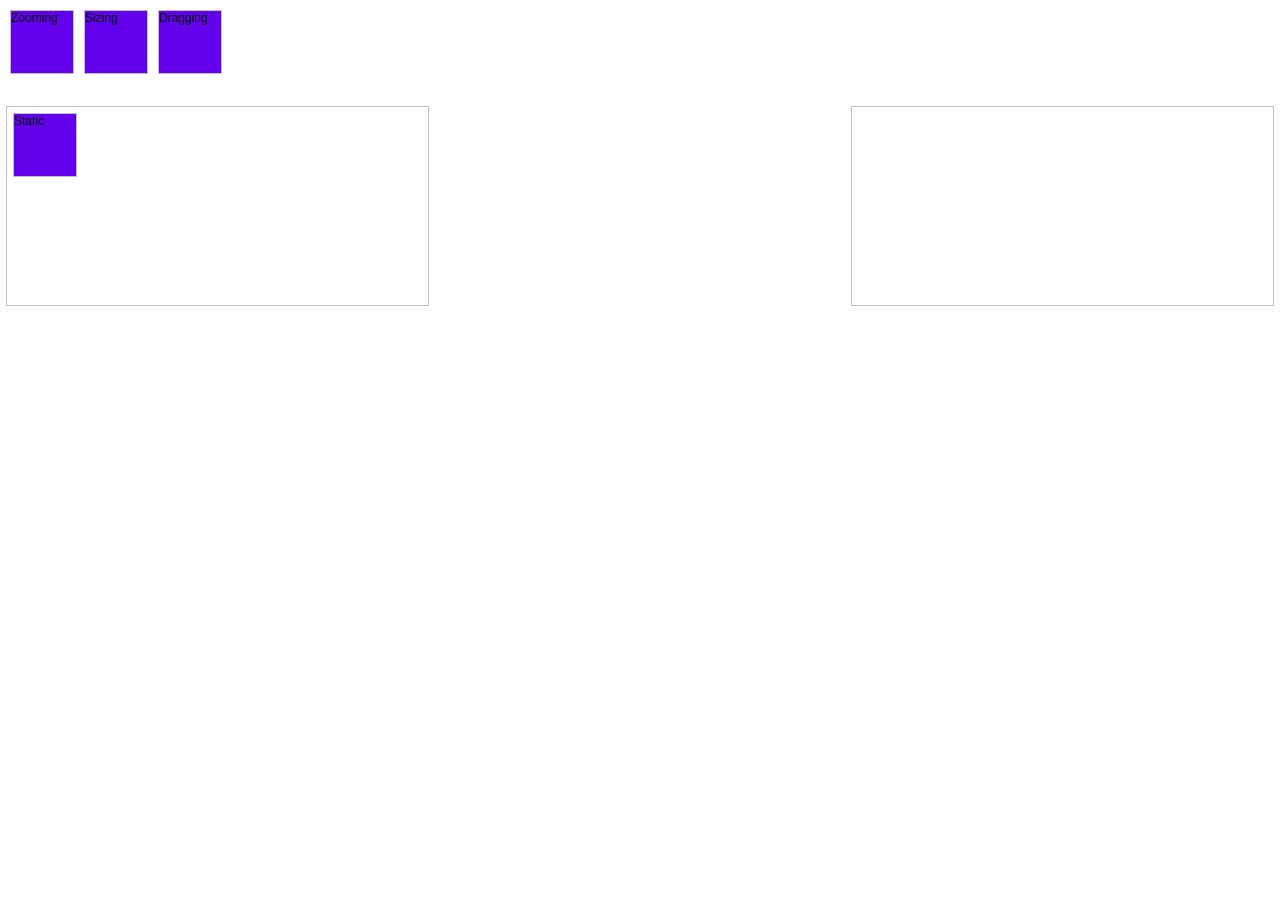
==== fingers/index.html @ b5fafe61 "fingers deploy" ====
<!doctype html>
<html>
    <head>
        <title>fingers</title>
        <link rel="stylesheet" type="text/css" href="themes/wo-foundation.css" />
        <style>
            *{
                font:12px arial;
            }
            .noselect {
                -webkit-touch-callout: none; /* iOS Safari */
                -webkit-user-select: none;   /* Chrome/Safari/Opera */
                -khtml-user-select: none;    /* Konqueror */
                -moz-user-select: none;      /* Firefox */
                -ms-user-select: none;       /* Internet Explorer/Edge */
                user-select: none;           /* Non-prefixed version, currently not supported by any browser */
            }
            .abs{
                position:absolute;
            }
            .tile{
                display:block;
                width:64px;
                height:64px;
                border:solid 1px silver;
                background:#6401EC;
            }
            .pos-1-1{
                left:10px;
                top:10px;
            }
            .pos-1-2{
                left:84px;
                top:10px;
            }            
            .pos-1-3{
                left:158px;
                top:10px;
            }
            .region{
                border:solid 1px silver;
                min-height:200px;
            }
            .proxy{
                position:fixed;
                min-width:10px;
                min-height:10px;
                border:solid 1px blue;
                background:lightblue;
            }
        </style>
        <script src="scripts/wo-foundation.js"></script>
        <script src="scripts/fingers.js"></script>
        <script src="scripts/jquery.js"></script>
        <script>
            $(function(){
                finger('#dzooming').zoomable().draggable();
                finger('#dsizing').zsizable().draggable();
                finger('#ddragging').draggable();
                finger('#dropzone').droppable(function(target){
                    this.appendChild(target);
                });
                finger('#stdrag').draggable().on("dragstart", function(act, el){
                    el.$proxy.reset();
                    el.$proxy.style.display = '';
                    finger(el.$proxy).activate();
                    el.$proxy.$zoomer$['Drag'].trigger('dragstart', act, el.$proxy);
                });
            });
        </script>
    </head>
    <body class="wo">
        <div id="dzooming" class="tile abs noselect pos-1-1">Zooming</div>
        <div id="dsizing" class="tile abs noselect pos-1-2">Sizing</div>
        <div id="ddragging" class="tile abs noselect pos-1-3">Dragging</div>
        <div class="row" style="margin-top:100px;">
            <div class="region col-phone-p-4">
                <div id="stdrag" class="tile noselect">Static</div>
            </div>
            <div id='dropzone' class="region col-phone-p-4 skip-phone-p-4">

            </div>
        </div>
    </body>
</html>
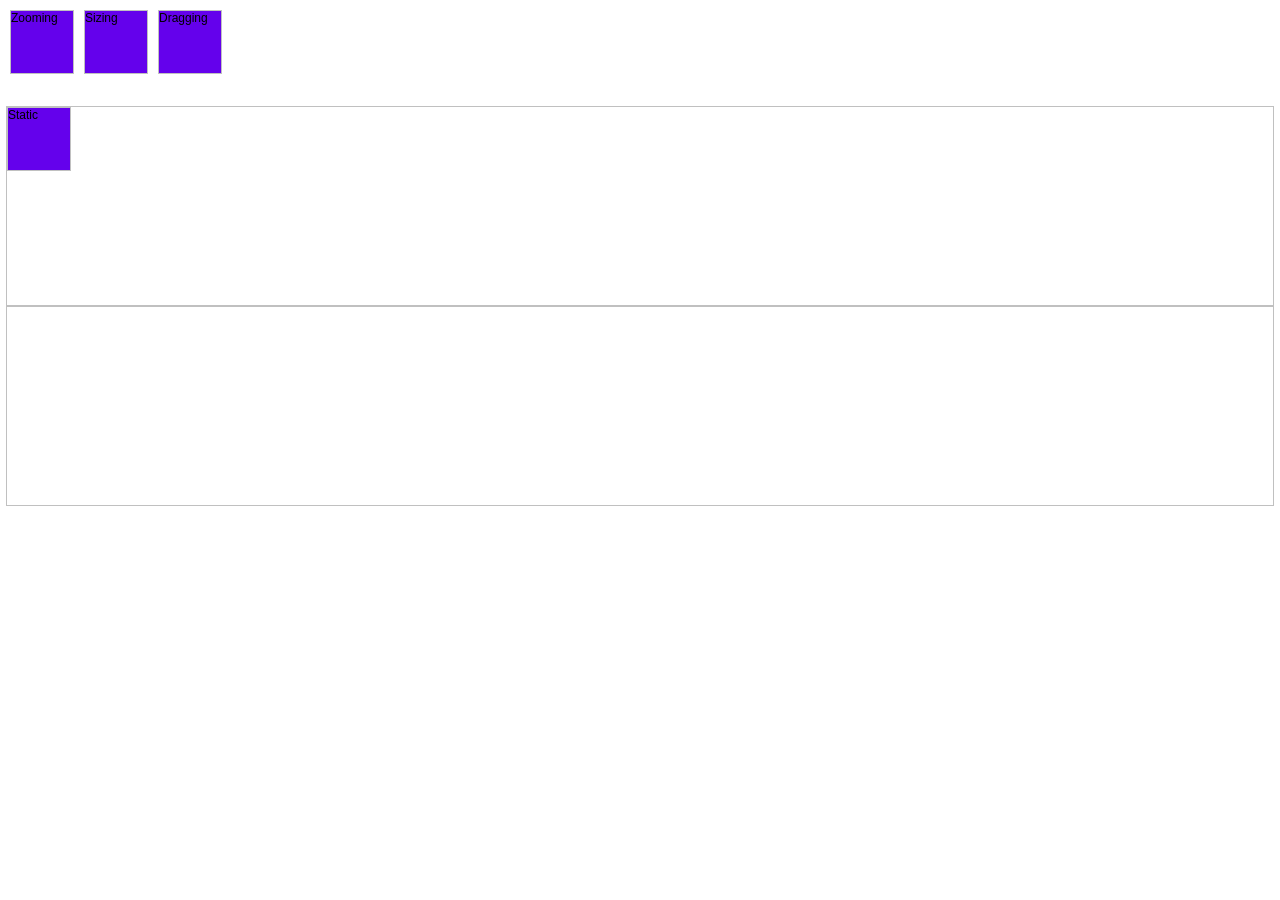
==== commit e066ecfe: "Redeploy fingers" ====
--- a/fingers/index.html
+++ b/fingers/index.html
@@ -1,7 +1,9 @@
 <!doctype html>
 <html>
     <head>
+        <meta name="viewport" content="width=device-width, initial-scale=1, maximum-scale=1, user-scalable=0" />
         <title>fingers</title>
+
         <link rel="stylesheet" type="text/css" href="themes/wo-foundation.css" />
         <style>
             *{
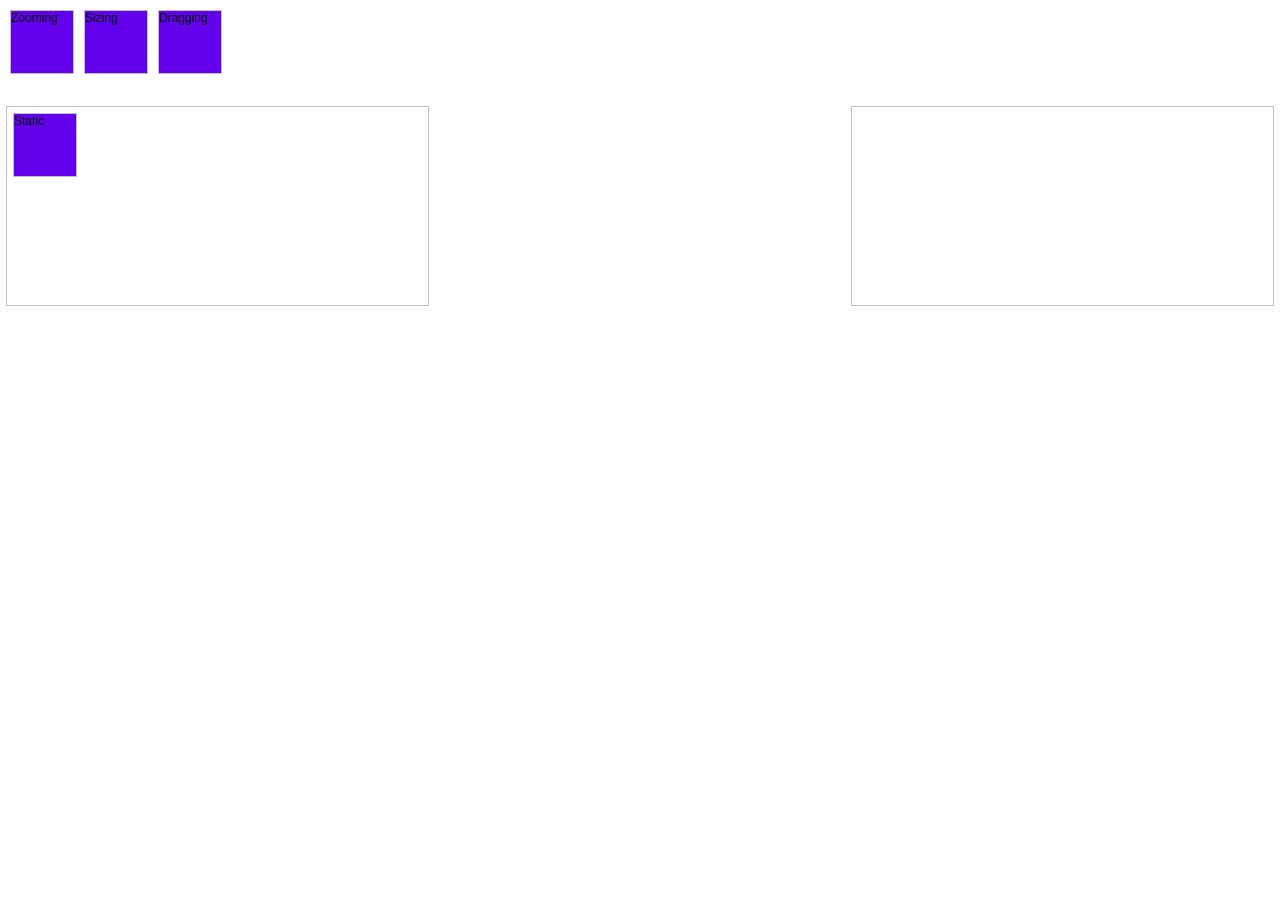
==== commit 938bbb87: "Layout update" ====
--- a/fingers/index.html
+++ b/fingers/index.html
@@ -59,7 +59,7 @@
                 finger('#dzooming').zoomable().draggable();
                 finger('#dsizing').zsizable().draggable();
                 finger('#ddragging').draggable();
-                finger('#dropzone').droppable(function(target){
+                finger('#dropzone, #dragzone').droppable(function(target){
                     this.appendChild(target);
                 });
                 finger('#stdrag').draggable().on("dragstart", function(act, el){
@@ -76,7 +76,7 @@
         <div id="dsizing" class="tile abs noselect pos-1-2">Sizing</div>
         <div id="ddragging" class="tile abs noselect pos-1-3">Dragging</div>
         <div class="row" style="margin-top:100px;">
-            <div class="region col-phone-p-4">
+            <div id='dragzone' class="region col-phone-p-4">
                 <div id="stdrag" class="tile noselect">Static</div>
             </div>
             <div id='dropzone' class="region col-phone-p-4 skip-phone-p-4">
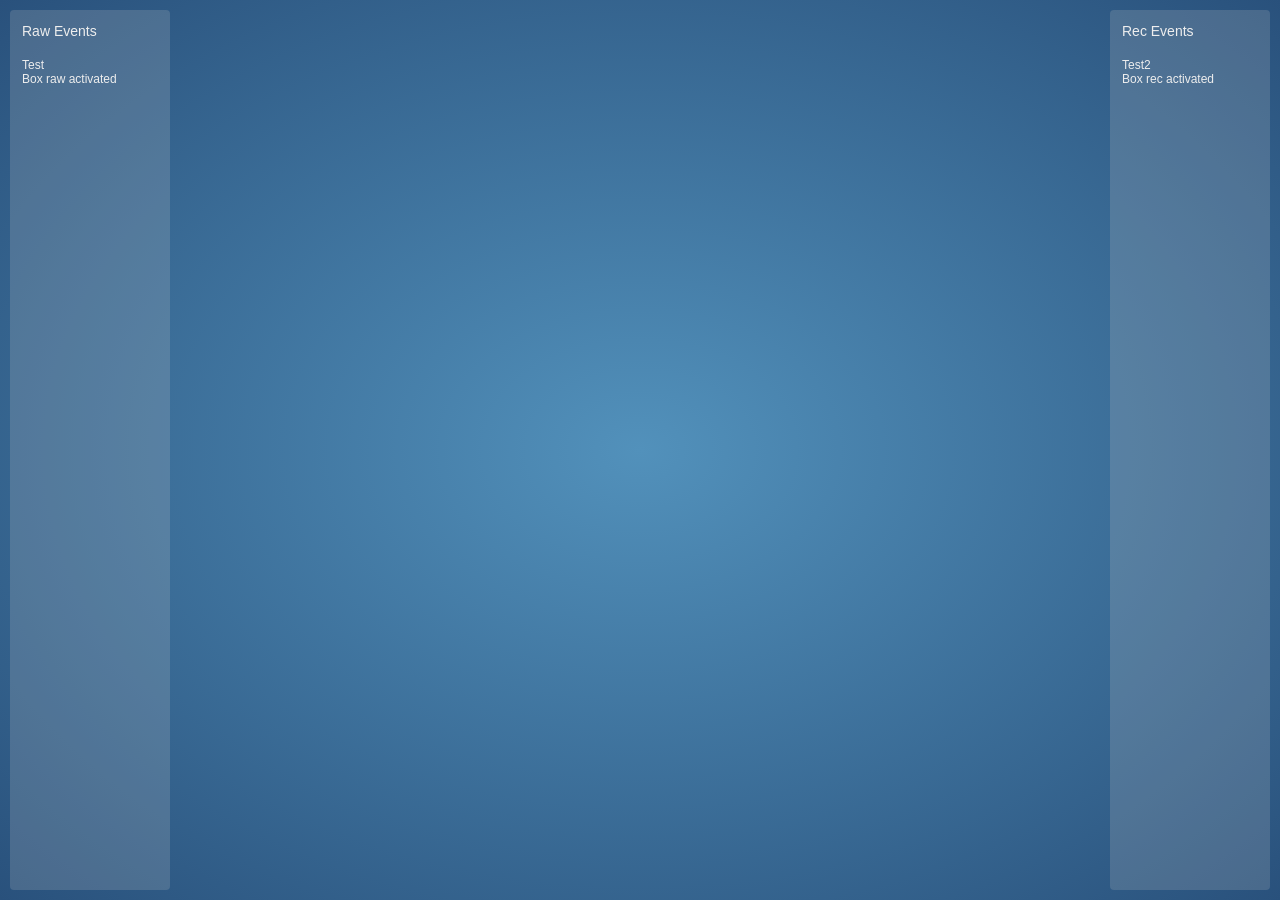
==== commit e78d9a51: "finger in progress" ====
--- a/fingers/index.html
+++ b/fingers/index.html
@@ -4,84 +4,58 @@
         <meta name="viewport" content="width=device-width, initial-scale=1, maximum-scale=1, user-scalable=0" />
         <title>fingers</title>
 
-        <link rel="stylesheet" type="text/css" href="themes/wo-foundation.css" />
+        <link rel="stylesheet" type="text/css" href="vendors.css" />
+        <script src="fingers.js"></script>
         <style>
-            *{
-                font:12px arial;
+            #raw,#rec{
+                position: fixed;
+                top:4px;
+                bottom:4px;
+                width:160px;
+                overflow: hidden;
             }
-            .noselect {
-                -webkit-touch-callout: none; /* iOS Safari */
-                -webkit-user-select: none;   /* Chrome/Safari/Opera */
-                -khtml-user-select: none;    /* Konqueror */
-                -moz-user-select: none;      /* Firefox */
-                -ms-user-select: none;       /* Internet Explorer/Edge */
-                user-select: none;           /* Non-prefixed version, currently not supported by any browser */
+            #raw .wo-boundary, #rec .wo-boundary{
+                position:absolute;
+                top:0;
+                bottom:0;
+                right:0;
+                left:0;
             }
-            .abs{
-                position:absolute;
+            #raw{
+                left:4px;
             }
-            .tile{
-                display:block;
-                width:64px;
-                height:64px;
-                border:solid 1px silver;
-                background:#6401EC;
-            }
-            .pos-1-1{
-                left:10px;
-                top:10px;
-            }
-            .pos-1-2{
-                left:84px;
-                top:10px;
-            }            
-            .pos-1-3{
-                left:158px;
-                top:10px;
-            }
-            .region{
-                border:solid 1px silver;
-                min-height:200px;
-            }
-            .proxy{
-                position:fixed;
-                min-width:10px;
-                min-height:10px;
-                border:solid 1px blue;
-                background:lightblue;
+            #rec{
+                right:4px;
             }
         </style>
-        <script src="scripts/wo-foundation.js"></script>
-        <script src="scripts/fingers.js"></script>
-        <script src="scripts/jquery.js"></script>
-        <script>
-            $(function(){
-                finger('#dzooming').zoomable().draggable();
-                finger('#dsizing').zsizable().draggable();
-                finger('#ddragging').draggable();
-                finger('#dropzone, #dragzone').droppable(function(target){
-                    this.appendChild(target);
-                });
-                finger('#stdrag').draggable().on("dragstart", function(act, el){
-                    el.$proxy.reset();
-                    el.$proxy.style.display = '';
-                    finger(el.$proxy).activate();
-                    el.$proxy.$zoomer$['Drag'].trigger('dragstart', act, el.$proxy);
-                });
-            });
-        </script>
     </head>
-    <body class="wo">
-        <div id="dzooming" class="tile abs noselect pos-1-1">Zooming</div>
-        <div id="dsizing" class="tile abs noselect pos-1-2">Sizing</div>
-        <div id="ddragging" class="tile abs noselect pos-1-3">Dragging</div>
-        <div class="row" style="margin-top:100px;">
-            <div id='dragzone' class="region col-phone-p-4">
-                <div id="stdrag" class="tile noselect">Static</div>
+    <body class="w nb">
+        <div id="app">
+            <div id="raw" alias="raw" class="w-widget w-boundary noselect">
+                <div class="w-title">Raw Events</div>
+                <div alias="b"></div>
             </div>
-            <div id='dropzone' class="region col-phone-p-4 skip-phone-p-4">
-
+            <div id="rec" alias="rec" class="w-widget w-boundary noselect">
+                <div class="w-title">Rec Events</div>
+                <div  alias="b"></div>
             </div>
         </div>
+        <!--<w.card id="raw" #raw>
+            <h3 _="title">Raw Events</h3>
+            <div #b _="body"></div>
+        </w.card>
+        <w.card id="rec" #rec>
+            <h3 _="title">Rec Events</h3>
+            <div #b _="body"></div>
+        </w.card>-->
+        <script>
+            touch.contextmenu();
+            var app = document.getElementById('app');
+            w.prepare(app, {});
+            l('raw', app.$raw.$b);
+            l('rec', app.$rec.$b);
+            l('Test', 'raw');
+            l('Test2', 'rec');
+        </script>
     </body>
 </html>
--- a/fingers/vendors.css
+++ b/fingers/vendors.css
@@ -0,0 +1,2552 @@
+@font-face {
+	font-family: "font-wolf";
+	src: url('../font/font-wolf.eot');
+	src: url('../font/font-wolf.eot?#iefix') format('eot'),
+		url('../font/font-wolf.woff2') format('woff2'),
+		url('../font/font-wolf.woff') format('woff'),
+		url('../font/font-wolf.ttf') format('truetype'),
+		url('../font/font-wolf.svg#font-wolf') format('svg');
+}
+
+.icon:before {
+	font-family: "font-wolf";
+		-webkit-font-smoothing: antialiased;
+		-moz-osx-font-smoothing: grayscale;
+	font-style: normal;
+	font-variant: normal;
+	font-weight: normal;
+	/* speak: none; only necessary if not using the private unicode range (firstGlyph option) */
+	text-decoration: none;
+	text-transform: none;
+}
+
+
+.icon-toggle-dropdown:before {
+	content: "\E001";
+}
+
+.icon-toggle-menu:before {
+	content: "\E002";
+}
+
+/* _reset.scss */
+*, *:before, *:after {
+  padding: 0;
+  margin: 0;
+  box-sizing: border-box;
+  border: none;
+  background-color: transparent;
+  background: none;
+  outline-width: 0; }
+
+*:before {
+  vertical-align: top; }
+
+html, body {
+  width: 100%;
+  height: 100%; }
+
+body {
+  padding: 0; }
+
+div, input, span {
+  font: 12px arial; }
+
+h1, h2, h3, h4, h5, h6 {
+  font-family: arial;
+  margin: 0; }
+
+h3 {
+  font-size: 26px; }
+
+.clearer {
+  clear: both;
+  height: 0px; }
+
+.wo-layout .avg-1 {
+  width: 100%; }
+
+.wo-layout .avg-2 {
+  width: 50%; }
+
+.wo-layout .avg-3 {
+  width: 33.33333%; }
+
+.wo-layout .avg-4 {
+  width: 25%; }
+
+.wo-layout .avg-5 {
+  width: 20%; }
+
+.wo-layout .avg-6 {
+  width: 16.66667%; }
+
+.wo-layout .avg-7 {
+  width: 14.28571%; }
+
+.wo-layout .avg-8 {
+  width: 12.5%; }
+
+.wo-layout .avg-9 {
+  width: 11.11111%; }
+
+.wo-layout .avg-10 {
+  width: 10%; }
+
+.wo-layout .avg-11 {
+  width: 9.09091%; }
+
+.wo-layout .avg-12 {
+  width: 8.33333%; }
+
+@media (min-width: 0px) {
+  .w .col-phone-p-1 {
+    width: 8.33333%;
+    padding: 0;
+    float: left; }
+  .w .skip-phone-p-1 {
+    margin-left: 8.33333%; }
+  .w .lb-phone-p-1 .wo-label {
+    width: 8.33333%; }
+  .w .wg-phone-p-1 .wo-widget {
+    width: 8.33333%; } }
+
+@media (min-width: 0px) {
+  .w .col-phone-p-2 {
+    width: 16.66667%;
+    padding: 0;
+    float: left; }
+  .w .skip-phone-p-2 {
+    margin-left: 16.66667%; }
+  .w .lb-phone-p-2 .wo-label {
+    width: 16.66667%; }
+  .w .wg-phone-p-2 .wo-widget {
+    width: 16.66667%; } }
+
+@media (min-width: 0px) {
+  .w .col-phone-p-3 {
+    width: 25%;
+    padding: 0;
+    float: left; }
+  .w .skip-phone-p-3 {
+    margin-left: 25%; }
+  .w .lb-phone-p-3 .wo-label {
+    width: 25%; }
+  .w .wg-phone-p-3 .wo-widget {
+    width: 25%; } }
+
+@media (min-width: 0px) {
+  .w .col-phone-p-4 {
+    width: 33.33333%;
+    padding: 0;
+    float: left; }
+  .w .skip-phone-p-4 {
+    margin-left: 33.33333%; }
+  .w .lb-phone-p-4 .wo-label {
+    width: 33.33333%; }
+  .w .wg-phone-p-4 .wo-widget {
+    width: 33.33333%; } }
+
+@media (min-width: 0px) {
+  .w .col-phone-p-5 {
+    width: 41.66667%;
+    padding: 0;
+    float: left; }
+  .w .skip-phone-p-5 {
+    margin-left: 41.66667%; }
+  .w .lb-phone-p-5 .wo-label {
+    width: 41.66667%; }
+  .w .wg-phone-p-5 .wo-widget {
+    width: 41.66667%; } }
+
+@media (min-width: 0px) {
+  .w .col-phone-p-6 {
+    width: 50%;
+    padding: 0;
+    float: left; }
+  .w .skip-phone-p-6 {
+    margin-left: 50%; }
+  .w .lb-phone-p-6 .wo-label {
+    width: 50%; }
+  .w .wg-phone-p-6 .wo-widget {
+    width: 50%; } }
+
+@media (min-width: 0px) {
+  .w .col-phone-p-7 {
+    width: 58.33333%;
+    padding: 0;
+    float: left; }
+  .w .skip-phone-p-7 {
+    margin-left: 58.33333%; }
+  .w .lb-phone-p-7 .wo-label {
+    width: 58.33333%; }
+  .w .wg-phone-p-7 .wo-widget {
+    width: 58.33333%; } }
+
+@media (min-width: 0px) {
+  .w .col-phone-p-8 {
+    width: 66.66667%;
+    padding: 0;
+    float: left; }
+  .w .skip-phone-p-8 {
+    margin-left: 66.66667%; }
+  .w .lb-phone-p-8 .wo-label {
+    width: 66.66667%; }
+  .w .wg-phone-p-8 .wo-widget {
+    width: 66.66667%; } }
+
+@media (min-width: 0px) {
+  .w .col-phone-p-9 {
+    width: 75%;
+    padding: 0;
+    float: left; }
+  .w .skip-phone-p-9 {
+    margin-left: 75%; }
+  .w .lb-phone-p-9 .wo-label {
+    width: 75%; }
+  .w .wg-phone-p-9 .wo-widget {
+    width: 75%; } }
+
+@media (min-width: 0px) {
+  .w .col-phone-p-10 {
+    width: 83.33333%;
+    padding: 0;
+    float: left; }
+  .w .skip-phone-p-10 {
+    margin-left: 83.33333%; }
+  .w .lb-phone-p-10 .wo-label {
+    width: 83.33333%; }
+  .w .wg-phone-p-10 .wo-widget {
+    width: 83.33333%; } }
+
+@media (min-width: 0px) {
+  .w .col-phone-p-11 {
+    width: 91.66667%;
+    padding: 0;
+    float: left; }
+  .w .skip-phone-p-11 {
+    margin-left: 91.66667%; }
+  .w .lb-phone-p-11 .wo-label {
+    width: 91.66667%; }
+  .w .wg-phone-p-11 .wo-widget {
+    width: 91.66667%; } }
+
+@media (min-width: 0px) {
+  .w .col-phone-p-12 {
+    width: 100%;
+    padding: 0;
+    float: left; }
+  .w .skip-phone-p-12 {
+    margin-left: 100%; }
+  .w .lb-phone-p-12 .wo-label {
+    width: 100%; }
+  .w .wg-phone-p-12 .wo-widget {
+    width: 100%; } }
+
+@media (min-width: 480px) {
+  .w .col-phone-l-1 {
+    width: 8.33333%;
+    padding: 0;
+    float: left; }
+  .w .skip-phone-l-1 {
+    margin-left: 8.33333%; }
+  .w .lb-phone-l-1 .wo-label {
+    width: 8.33333%; }
+  .w .wg-phone-l-1 .wo-widget {
+    width: 8.33333%; } }
+
+@media (min-width: 480px) {
+  .w .col-phone-l-2 {
+    width: 16.66667%;
+    padding: 0;
+    float: left; }
+  .w .skip-phone-l-2 {
+    margin-left: 16.66667%; }
+  .w .lb-phone-l-2 .wo-label {
+    width: 16.66667%; }
+  .w .wg-phone-l-2 .wo-widget {
+    width: 16.66667%; } }
+
+@media (min-width: 480px) {
+  .w .col-phone-l-3 {
+    width: 25%;
+    padding: 0;
+    float: left; }
+  .w .skip-phone-l-3 {
+    margin-left: 25%; }
+  .w .lb-phone-l-3 .wo-label {
+    width: 25%; }
+  .w .wg-phone-l-3 .wo-widget {
+    width: 25%; } }
+
+@media (min-width: 480px) {
+  .w .col-phone-l-4 {
+    width: 33.33333%;
+    padding: 0;
+    float: left; }
+  .w .skip-phone-l-4 {
+    margin-left: 33.33333%; }
+  .w .lb-phone-l-4 .wo-label {
+    width: 33.33333%; }
+  .w .wg-phone-l-4 .wo-widget {
+    width: 33.33333%; } }
+
+@media (min-width: 480px) {
+  .w .col-phone-l-5 {
+    width: 41.66667%;
+    padding: 0;
+    float: left; }
+  .w .skip-phone-l-5 {
+    margin-left: 41.66667%; }
+  .w .lb-phone-l-5 .wo-label {
+    width: 41.66667%; }
+  .w .wg-phone-l-5 .wo-widget {
+    width: 41.66667%; } }
+
+@media (min-width: 480px) {
+  .w .col-phone-l-6 {
+    width: 50%;
+    padding: 0;
+    float: left; }
+  .w .skip-phone-l-6 {
+    margin-left: 50%; }
+  .w .lb-phone-l-6 .wo-label {
+    width: 50%; }
+  .w .wg-phone-l-6 .wo-widget {
+    width: 50%; } }
+
+@media (min-width: 480px) {
+  .w .col-phone-l-7 {
+    width: 58.33333%;
+    padding: 0;
+    float: left; }
+  .w .skip-phone-l-7 {
+    margin-left: 58.33333%; }
+  .w .lb-phone-l-7 .wo-label {
+    width: 58.33333%; }
+  .w .wg-phone-l-7 .wo-widget {
+    width: 58.33333%; } }
+
+@media (min-width: 480px) {
+  .w .col-phone-l-8 {
+    width: 66.66667%;
+    padding: 0;
+    float: left; }
+  .w .skip-phone-l-8 {
+    margin-left: 66.66667%; }
+  .w .lb-phone-l-8 .wo-label {
+    width: 66.66667%; }
+  .w .wg-phone-l-8 .wo-widget {
+    width: 66.66667%; } }
+
+@media (min-width: 480px) {
+  .w .col-phone-l-9 {
+    width: 75%;
+    padding: 0;
+    float: left; }
+  .w .skip-phone-l-9 {
+    margin-left: 75%; }
+  .w .lb-phone-l-9 .wo-label {
+    width: 75%; }
+  .w .wg-phone-l-9 .wo-widget {
+    width: 75%; } }
+
+@media (min-width: 480px) {
+  .w .col-phone-l-10 {
+    width: 83.33333%;
+    padding: 0;
+    float: left; }
+  .w .skip-phone-l-10 {
+    margin-left: 83.33333%; }
+  .w .lb-phone-l-10 .wo-label {
+    width: 83.33333%; }
+  .w .wg-phone-l-10 .wo-widget {
+    width: 83.33333%; } }
+
+@media (min-width: 480px) {
+  .w .col-phone-l-11 {
+    width: 91.66667%;
+    padding: 0;
+    float: left; }
+  .w .skip-phone-l-11 {
+    margin-left: 91.66667%; }
+  .w .lb-phone-l-11 .wo-label {
+    width: 91.66667%; }
+  .w .wg-phone-l-11 .wo-widget {
+    width: 91.66667%; } }
+
+@media (min-width: 480px) {
+  .w .col-phone-l-12 {
+    width: 100%;
+    padding: 0;
+    float: left; }
+  .w .skip-phone-l-12 {
+    margin-left: 100%; }
+  .w .lb-phone-l-12 .wo-label {
+    width: 100%; }
+  .w .wg-phone-l-12 .wo-widget {
+    width: 100%; } }
+
+@media (min-width: 768px) {
+  .w .col-tablet-p-1 {
+    width: 8.33333%;
+    padding: 0;
+    float: left; }
+  .w .skip-tablet-p-1 {
+    margin-left: 8.33333%; }
+  .w .lb-tablet-p-1 .wo-label {
+    width: 8.33333%; }
+  .w .wg-tablet-p-1 .wo-widget {
+    width: 8.33333%; } }
+
+@media (min-width: 768px) {
+  .w .col-tablet-p-2 {
+    width: 16.66667%;
+    padding: 0;
+    float: left; }
+  .w .skip-tablet-p-2 {
+    margin-left: 16.66667%; }
+  .w .lb-tablet-p-2 .wo-label {
+    width: 16.66667%; }
+  .w .wg-tablet-p-2 .wo-widget {
+    width: 16.66667%; } }
+
+@media (min-width: 768px) {
+  .w .col-tablet-p-3 {
+    width: 25%;
+    padding: 0;
+    float: left; }
+  .w .skip-tablet-p-3 {
+    margin-left: 25%; }
+  .w .lb-tablet-p-3 .wo-label {
+    width: 25%; }
+  .w .wg-tablet-p-3 .wo-widget {
+    width: 25%; } }
+
+@media (min-width: 768px) {
+  .w .col-tablet-p-4 {
+    width: 33.33333%;
+    padding: 0;
+    float: left; }
+  .w .skip-tablet-p-4 {
+    margin-left: 33.33333%; }
+  .w .lb-tablet-p-4 .wo-label {
+    width: 33.33333%; }
+  .w .wg-tablet-p-4 .wo-widget {
+    width: 33.33333%; } }
+
+@media (min-width: 768px) {
+  .w .col-tablet-p-5 {
+    width: 41.66667%;
+    padding: 0;
+    float: left; }
+  .w .skip-tablet-p-5 {
+    margin-left: 41.66667%; }
+  .w .lb-tablet-p-5 .wo-label {
+    width: 41.66667%; }
+  .w .wg-tablet-p-5 .wo-widget {
+    width: 41.66667%; } }
+
+@media (min-width: 768px) {
+  .w .col-tablet-p-6 {
+    width: 50%;
+    padding: 0;
+    float: left; }
+  .w .skip-tablet-p-6 {
+    margin-left: 50%; }
+  .w .lb-tablet-p-6 .wo-label {
+    width: 50%; }
+  .w .wg-tablet-p-6 .wo-widget {
+    width: 50%; } }
+
+@media (min-width: 768px) {
+  .w .col-tablet-p-7 {
+    width: 58.33333%;
+    padding: 0;
+    float: left; }
+  .w .skip-tablet-p-7 {
+    margin-left: 58.33333%; }
+  .w .lb-tablet-p-7 .wo-label {
+    width: 58.33333%; }
+  .w .wg-tablet-p-7 .wo-widget {
+    width: 58.33333%; } }
+
+@media (min-width: 768px) {
+  .w .col-tablet-p-8 {
+    width: 66.66667%;
+    padding: 0;
+    float: left; }
+  .w .skip-tablet-p-8 {
+    margin-left: 66.66667%; }
+  .w .lb-tablet-p-8 .wo-label {
+    width: 66.66667%; }
+  .w .wg-tablet-p-8 .wo-widget {
+    width: 66.66667%; } }
+
+@media (min-width: 768px) {
+  .w .col-tablet-p-9 {
+    width: 75%;
+    padding: 0;
+    float: left; }
+  .w .skip-tablet-p-9 {
+    margin-left: 75%; }
+  .w .lb-tablet-p-9 .wo-label {
+    width: 75%; }
+  .w .wg-tablet-p-9 .wo-widget {
+    width: 75%; } }
+
+@media (min-width: 768px) {
+  .w .col-tablet-p-10 {
+    width: 83.33333%;
+    padding: 0;
+    float: left; }
+  .w .skip-tablet-p-10 {
+    margin-left: 83.33333%; }
+  .w .lb-tablet-p-10 .wo-label {
+    width: 83.33333%; }
+  .w .wg-tablet-p-10 .wo-widget {
+    width: 83.33333%; } }
+
+@media (min-width: 768px) {
+  .w .col-tablet-p-11 {
+    width: 91.66667%;
+    padding: 0;
+    float: left; }
+  .w .skip-tablet-p-11 {
+    margin-left: 91.66667%; }
+  .w .lb-tablet-p-11 .wo-label {
+    width: 91.66667%; }
+  .w .wg-tablet-p-11 .wo-widget {
+    width: 91.66667%; } }
+
+@media (min-width: 768px) {
+  .w .col-tablet-p-12 {
+    width: 100%;
+    padding: 0;
+    float: left; }
+  .w .skip-tablet-p-12 {
+    margin-left: 100%; }
+  .w .lb-tablet-p-12 .wo-label {
+    width: 100%; }
+  .w .wg-tablet-p-12 .wo-widget {
+    width: 100%; } }
+
+@media (min-width: 1024px) {
+  .w .col-tablet-l-1 {
+    width: 8.33333%;
+    padding: 0;
+    float: left; }
+  .w .skip-tablet-l-1 {
+    margin-left: 8.33333%; }
+  .w .lb-tablet-l-1 .wo-label {
+    width: 8.33333%; }
+  .w .wg-tablet-l-1 .wo-widget {
+    width: 8.33333%; } }
+
+@media (min-width: 1024px) {
+  .w .col-tablet-l-2 {
+    width: 16.66667%;
+    padding: 0;
+    float: left; }
+  .w .skip-tablet-l-2 {
+    margin-left: 16.66667%; }
+  .w .lb-tablet-l-2 .wo-label {
+    width: 16.66667%; }
+  .w .wg-tablet-l-2 .wo-widget {
+    width: 16.66667%; } }
+
+@media (min-width: 1024px) {
+  .w .col-tablet-l-3 {
+    width: 25%;
+    padding: 0;
+    float: left; }
+  .w .skip-tablet-l-3 {
+    margin-left: 25%; }
+  .w .lb-tablet-l-3 .wo-label {
+    width: 25%; }
+  .w .wg-tablet-l-3 .wo-widget {
+    width: 25%; } }
+
+@media (min-width: 1024px) {
+  .w .col-tablet-l-4 {
+    width: 33.33333%;
+    padding: 0;
+    float: left; }
+  .w .skip-tablet-l-4 {
+    margin-left: 33.33333%; }
+  .w .lb-tablet-l-4 .wo-label {
+    width: 33.33333%; }
+  .w .wg-tablet-l-4 .wo-widget {
+    width: 33.33333%; } }
+
+@media (min-width: 1024px) {
+  .w .col-tablet-l-5 {
+    width: 41.66667%;
+    padding: 0;
+    float: left; }
+  .w .skip-tablet-l-5 {
+    margin-left: 41.66667%; }
+  .w .lb-tablet-l-5 .wo-label {
+    width: 41.66667%; }
+  .w .wg-tablet-l-5 .wo-widget {
+    width: 41.66667%; } }
+
+@media (min-width: 1024px) {
+  .w .col-tablet-l-6 {
+    width: 50%;
+    padding: 0;
+    float: left; }
+  .w .skip-tablet-l-6 {
+    margin-left: 50%; }
+  .w .lb-tablet-l-6 .wo-label {
+    width: 50%; }
+  .w .wg-tablet-l-6 .wo-widget {
+    width: 50%; } }
+
+@media (min-width: 1024px) {
+  .w .col-tablet-l-7 {
+    width: 58.33333%;
+    padding: 0;
+    float: left; }
+  .w .skip-tablet-l-7 {
+    margin-left: 58.33333%; }
+  .w .lb-tablet-l-7 .wo-label {
+    width: 58.33333%; }
+  .w .wg-tablet-l-7 .wo-widget {
+    width: 58.33333%; } }
+
+@media (min-width: 1024px) {
+  .w .col-tablet-l-8 {
+    width: 66.66667%;
+    padding: 0;
+    float: left; }
+  .w .skip-tablet-l-8 {
+    margin-left: 66.66667%; }
+  .w .lb-tablet-l-8 .wo-label {
+    width: 66.66667%; }
+  .w .wg-tablet-l-8 .wo-widget {
+    width: 66.66667%; } }
+
+@media (min-width: 1024px) {
+  .w .col-tablet-l-9 {
+    width: 75%;
+    padding: 0;
+    float: left; }
+  .w .skip-tablet-l-9 {
+    margin-left: 75%; }
+  .w .lb-tablet-l-9 .wo-label {
+    width: 75%; }
+  .w .wg-tablet-l-9 .wo-widget {
+    width: 75%; } }
+
+@media (min-width: 1024px) {
+  .w .col-tablet-l-10 {
+    width: 83.33333%;
+    padding: 0;
+    float: left; }
+  .w .skip-tablet-l-10 {
+    margin-left: 83.33333%; }
+  .w .lb-tablet-l-10 .wo-label {
+    width: 83.33333%; }
+  .w .wg-tablet-l-10 .wo-widget {
+    width: 83.33333%; } }
+
+@media (min-width: 1024px) {
+  .w .col-tablet-l-11 {
+    width: 91.66667%;
+    padding: 0;
+    float: left; }
+  .w .skip-tablet-l-11 {
+    margin-left: 91.66667%; }
+  .w .lb-tablet-l-11 .wo-label {
+    width: 91.66667%; }
+  .w .wg-tablet-l-11 .wo-widget {
+    width: 91.66667%; } }
+
+@media (min-width: 1024px) {
+  .w .col-tablet-l-12 {
+    width: 100%;
+    padding: 0;
+    float: left; }
+  .w .skip-tablet-l-12 {
+    margin-left: 100%; }
+  .w .lb-tablet-l-12 .wo-label {
+    width: 100%; }
+  .w .wg-tablet-l-12 .wo-widget {
+    width: 100%; } }
+
+@media (min-width: 1280px) {
+  .w .col-desktop-1 {
+    width: 8.33333%;
+    padding: 0;
+    float: left; }
+  .w .skip-desktop-1 {
+    margin-left: 8.33333%; }
+  .w .lb-desktop-1 .wo-label {
+    width: 8.33333%; }
+  .w .wg-desktop-1 .wo-widget {
+    width: 8.33333%; } }
+
+@media (min-width: 1280px) {
+  .w .col-desktop-2 {
+    width: 16.66667%;
+    padding: 0;
+    float: left; }
+  .w .skip-desktop-2 {
+    margin-left: 16.66667%; }
+  .w .lb-desktop-2 .wo-label {
+    width: 16.66667%; }
+  .w .wg-desktop-2 .wo-widget {
+    width: 16.66667%; } }
+
+@media (min-width: 1280px) {
+  .w .col-desktop-3 {
+    width: 25%;
+    padding: 0;
+    float: left; }
+  .w .skip-desktop-3 {
+    margin-left: 25%; }
+  .w .lb-desktop-3 .wo-label {
+    width: 25%; }
+  .w .wg-desktop-3 .wo-widget {
+    width: 25%; } }
+
+@media (min-width: 1280px) {
+  .w .col-desktop-4 {
+    width: 33.33333%;
+    padding: 0;
+    float: left; }
+  .w .skip-desktop-4 {
+    margin-left: 33.33333%; }
+  .w .lb-desktop-4 .wo-label {
+    width: 33.33333%; }
+  .w .wg-desktop-4 .wo-widget {
+    width: 33.33333%; } }
+
+@media (min-width: 1280px) {
+  .w .col-desktop-5 {
+    width: 41.66667%;
+    padding: 0;
+    float: left; }
+  .w .skip-desktop-5 {
+    margin-left: 41.66667%; }
+  .w .lb-desktop-5 .wo-label {
+    width: 41.66667%; }
+  .w .wg-desktop-5 .wo-widget {
+    width: 41.66667%; } }
+
+@media (min-width: 1280px) {
+  .w .col-desktop-6 {
+    width: 50%;
+    padding: 0;
+    float: left; }
+  .w .skip-desktop-6 {
+    margin-left: 50%; }
+  .w .lb-desktop-6 .wo-label {
+    width: 50%; }
+  .w .wg-desktop-6 .wo-widget {
+    width: 50%; } }
+
+@media (min-width: 1280px) {
+  .w .col-desktop-7 {
+    width: 58.33333%;
+    padding: 0;
+    float: left; }
+  .w .skip-desktop-7 {
+    margin-left: 58.33333%; }
+  .w .lb-desktop-7 .wo-label {
+    width: 58.33333%; }
+  .w .wg-desktop-7 .wo-widget {
+    width: 58.33333%; } }
+
+@media (min-width: 1280px) {
+  .w .col-desktop-8 {
+    width: 66.66667%;
+    padding: 0;
+    float: left; }
+  .w .skip-desktop-8 {
+    margin-left: 66.66667%; }
+  .w .lb-desktop-8 .wo-label {
+    width: 66.66667%; }
+  .w .wg-desktop-8 .wo-widget {
+    width: 66.66667%; } }
+
+@media (min-width: 1280px) {
+  .w .col-desktop-9 {
+    width: 75%;
+    padding: 0;
+    float: left; }
+  .w .skip-desktop-9 {
+    margin-left: 75%; }
+  .w .lb-desktop-9 .wo-label {
+    width: 75%; }
+  .w .wg-desktop-9 .wo-widget {
+    width: 75%; } }
+
+@media (min-width: 1280px) {
+  .w .col-desktop-10 {
+    width: 83.33333%;
+    padding: 0;
+    float: left; }
+  .w .skip-desktop-10 {
+    margin-left: 83.33333%; }
+  .w .lb-desktop-10 .wo-label {
+    width: 83.33333%; }
+  .w .wg-desktop-10 .wo-widget {
+    width: 83.33333%; } }
+
+@media (min-width: 1280px) {
+  .w .col-desktop-11 {
+    width: 91.66667%;
+    padding: 0;
+    float: left; }
+  .w .skip-desktop-11 {
+    margin-left: 91.66667%; }
+  .w .lb-desktop-11 .wo-label {
+    width: 91.66667%; }
+  .w .wg-desktop-11 .wo-widget {
+    width: 91.66667%; } }
+
+@media (min-width: 1280px) {
+  .w .col-desktop-12 {
+    width: 100%;
+    padding: 0;
+    float: left; }
+  .w .skip-desktop-12 {
+    margin-left: 100%; }
+  .w .lb-desktop-12 .wo-label {
+    width: 100%; }
+  .w .wg-desktop-12 .wo-widget {
+    width: 100%; } }
+
+@media (min-width: 1440px) {
+  .w .col-desktop-lg-1 {
+    width: 8.33333%;
+    padding: 0;
+    float: left; }
+  .w .skip-desktop-lg-1 {
+    margin-left: 8.33333%; }
+  .w .lb-desktop-lg-1 .wo-label {
+    width: 8.33333%; }
+  .w .wg-desktop-lg-1 .wo-widget {
+    width: 8.33333%; } }
+
+@media (min-width: 1440px) {
+  .w .col-desktop-lg-2 {
+    width: 16.66667%;
+    padding: 0;
+    float: left; }
+  .w .skip-desktop-lg-2 {
+    margin-left: 16.66667%; }
+  .w .lb-desktop-lg-2 .wo-label {
+    width: 16.66667%; }
+  .w .wg-desktop-lg-2 .wo-widget {
+    width: 16.66667%; } }
+
+@media (min-width: 1440px) {
+  .w .col-desktop-lg-3 {
+    width: 25%;
+    padding: 0;
+    float: left; }
+  .w .skip-desktop-lg-3 {
+    margin-left: 25%; }
+  .w .lb-desktop-lg-3 .wo-label {
+    width: 25%; }
+  .w .wg-desktop-lg-3 .wo-widget {
+    width: 25%; } }
+
+@media (min-width: 1440px) {
+  .w .col-desktop-lg-4 {
+    width: 33.33333%;
+    padding: 0;
+    float: left; }
+  .w .skip-desktop-lg-4 {
+    margin-left: 33.33333%; }
+  .w .lb-desktop-lg-4 .wo-label {
+    width: 33.33333%; }
+  .w .wg-desktop-lg-4 .wo-widget {
+    width: 33.33333%; } }
+
+@media (min-width: 1440px) {
+  .w .col-desktop-lg-5 {
+    width: 41.66667%;
+    padding: 0;
+    float: left; }
+  .w .skip-desktop-lg-5 {
+    margin-left: 41.66667%; }
+  .w .lb-desktop-lg-5 .wo-label {
+    width: 41.66667%; }
+  .w .wg-desktop-lg-5 .wo-widget {
+    width: 41.66667%; } }
+
+@media (min-width: 1440px) {
+  .w .col-desktop-lg-6 {
+    width: 50%;
+    padding: 0;
+    float: left; }
+  .w .skip-desktop-lg-6 {
+    margin-left: 50%; }
+  .w .lb-desktop-lg-6 .wo-label {
+    width: 50%; }
+  .w .wg-desktop-lg-6 .wo-widget {
+    width: 50%; } }
+
+@media (min-width: 1440px) {
+  .w .col-desktop-lg-7 {
+    width: 58.33333%;
+    padding: 0;
+    float: left; }
+  .w .skip-desktop-lg-7 {
+    margin-left: 58.33333%; }
+  .w .lb-desktop-lg-7 .wo-label {
+    width: 58.33333%; }
+  .w .wg-desktop-lg-7 .wo-widget {
+    width: 58.33333%; } }
+
+@media (min-width: 1440px) {
+  .w .col-desktop-lg-8 {
+    width: 66.66667%;
+    padding: 0;
+    float: left; }
+  .w .skip-desktop-lg-8 {
+    margin-left: 66.66667%; }
+  .w .lb-desktop-lg-8 .wo-label {
+    width: 66.66667%; }
+  .w .wg-desktop-lg-8 .wo-widget {
+    width: 66.66667%; } }
+
+@media (min-width: 1440px) {
+  .w .col-desktop-lg-9 {
+    width: 75%;
+    padding: 0;
+    float: left; }
+  .w .skip-desktop-lg-9 {
+    margin-left: 75%; }
+  .w .lb-desktop-lg-9 .wo-label {
+    width: 75%; }
+  .w .wg-desktop-lg-9 .wo-widget {
+    width: 75%; } }
+
+@media (min-width: 1440px) {
+  .w .col-desktop-lg-10 {
+    width: 83.33333%;
+    padding: 0;
+    float: left; }
+  .w .skip-desktop-lg-10 {
+    margin-left: 83.33333%; }
+  .w .lb-desktop-lg-10 .wo-label {
+    width: 83.33333%; }
+  .w .wg-desktop-lg-10 .wo-widget {
+    width: 83.33333%; } }
+
+@media (min-width: 1440px) {
+  .w .col-desktop-lg-11 {
+    width: 91.66667%;
+    padding: 0;
+    float: left; }
+  .w .skip-desktop-lg-11 {
+    margin-left: 91.66667%; }
+  .w .lb-desktop-lg-11 .wo-label {
+    width: 91.66667%; }
+  .w .wg-desktop-lg-11 .wo-widget {
+    width: 91.66667%; } }
+
+@media (min-width: 1440px) {
+  .w .col-desktop-lg-12 {
+    width: 100%;
+    padding: 0;
+    float: left; }
+  .w .skip-desktop-lg-12 {
+    margin-left: 100%; }
+  .w .lb-desktop-lg-12 .wo-label {
+    width: 100%; }
+  .w .wg-desktop-lg-12 .wo-widget {
+    width: 100%; } }
+
+body.w.nb, .w body.nb {
+  background: radial-gradient(#5291BB, #29517c);
+  /* Standard syntax */
+  background-repeat: no-repeat;
+  background-attachment: fixed;
+  color: #eee; }
+
+.w.nb svg, .w.nb svg *, .w .nb svg, .w .nb svg * {
+  stroke: #eee; }
+
+.w.nb svg path, .w.nb svg rect, .w.nb svg ellipse, .w .nb svg path, .w .nb svg rect, .w .nb svg ellipse {
+  fill: #eee; }
+
+.w.nb svg, .w .nb svg {
+  width: 32px;
+  height: 32px; }
+
+.w.nb .noselect, .w.nb button, .w.nb .nb button, .w .nb .noselect, .w.nb .nb button, .w .nb button {
+  -webkit-touch-callout: none;
+  /* iOS Safari */
+  -webkit-user-select: none;
+  /* Safari */
+  -khtml-user-select: none;
+  /* Konqueror HTML */
+  -moz-user-select: none;
+  /* Firefox */
+  -ms-user-select: none;
+  /* Internet Explorer/Edge */
+  user-select: none;
+  /* Non-prefixed version, currently supported by Chrome and Opera */ }
+
+.w.nb .w-hidden, .w.nb .hidden, .w .nb .w-hidden, .w .nb .hidden {
+  display: none !important; }
+
+.w.nb .w-invisible, .w .nb .w-invisible {
+  visibility: hidden;
+  width: 0.1px;
+  height: 0.1px;
+  opacity: 0; }
+
+.w.nb .w-holder, .w .nb .w-holder {
+  border: none;
+  margin: 0;
+  padding: 0; }
+
+.w.nb .w-inline, .w .nb .w-inline {
+  display: inline-block; }
+
+.w.nb .w-center, .w .nb .w-center {
+  text-align: center; }
+
+.w.nb .w-title, .w .nb .w-title {
+  font: 14px arial;
+  line-height: 18px;
+  margin-bottom: 18px; }
+
+.w.nb .w-boundary, .w .nb .w-boundary {
+  margin: 6px; }
+
+.w.nb .w-wrap, .w .nb .w-wrap {
+  word-break: break-all !important;
+  white-space: normal !important;
+  overflow: hidden !important;
+  text-overflow: initial !important; }
+
+.w.nb .w-widget, .w .nb .w-widget {
+  background-color: rgba(200, 200, 200, 0.2);
+  padding: 12px;
+  border-radius: 4px; }
+
+.w.nb .w-default, .w .nb .w-default {
+  color: #eee;
+  background-color: rgba(38, 139, 210, 0.7); }
+
+.w.nb .w-primary, .w .nb .w-primary {
+  background-color: rgba(62, 205, 116, 0.8);
+  color: #fff; }
+
+.w.nb .w-primary:hover, .w .nb .w-primary:hover {
+  background-color: rgba(62, 205, 116, 0.4);
+  color: #fff; }
+
+.w.nb .w-primary:active, .w.nb .w-primary:focus, .w .nb .w-primary:active, .w .nb .w-primary:focus {
+  background-color: #415262;
+  color: #fff; }
+
+.w.nb .w-link-btn button, .w .nb .w-link-btn button {
+  border: none !important;
+  background-color: transparent !important; }
+
+.w.nb .w-disabled, .w .nb .w-disabled {
+  cursor: not-allowed !important;
+  background-color: rgba(100, 100, 100, 0.7) !important;
+  color: #bbb !important; }
+
+.w.nb .w-cover, .w .nb .w-cover {
+  position: absolute;
+  left: 0;
+  top: 0;
+  width: 100%;
+  height: 100%;
+  display: -webkit-box;
+  display: -moz-box;
+  display: -ms-flexbox;
+  display: -webkit-flex;
+  display: flex;
+  align-items: center;
+  justify-content: center;
+  z-index: 10000;
+  background: rgba(0, 0, 0, 0.2); }
+
+.w.nb button, .w .nb button {
+  cursor: pointer;
+  padding: 6px 12px 6px 12px;
+  border: solid 0px #bbb;
+  border-radius: 4px;
+  color: #eee;
+  background-color: rgba(38, 139, 210, 0.7); }
+
+.w.nb button:hover, .w .nb button:hover {
+  background-color: rgba(38, 139, 210, 0.3); }
+
+.w.nb button:active, .w.nb button:focus, .w .nb button:active, .w .nb button:focus {
+  background-color: #415262; }
+
+.w.nb .w-cmd button, .w .nb .w-cmd button {
+  min-width: 200px;
+  line-height: 24px;
+  margin: 12px 6px; }
+
+.w.nb .w-group .w-holder:nth-of-type(n) button, .w.nb .w-group button:nth-of-type(n), .w .nb .w-group .w-holder:nth-of-type(n) button, .w .nb .w-group button:nth-of-type(n) {
+  border-radius: 0px;
+  border-left: solid 0px #bbb;
+  border-right: solid 0px #000; }
+
+.w.nb .w-group .w-holder:nth-of-type(1) button, .w.nb .w-group button:nth-of-type(1), .w .nb .w-group .w-holder:nth-of-type(1) button, .w .nb .w-group button:nth-of-type(1) {
+  border-top-left-radius: 4px;
+  border-bottom-left-radius: 4px;
+  border-left: none;
+  border-right: solid 0px #000; }
+
+.w.nb .w-group .w-holder:nth-last-of-type(1) button, .w.nb .w-group button:nth-of-type(1), .w .nb .w-group .w-holder:nth-last-of-type(1) button, .w .nb .w-group button:nth-of-type(1) {
+  border-top-right-radius: 4px;
+  border-bottom-right-radius: 4px;
+  border-left: solid 0px #bbb;
+  border-right: none; }
+
+.w.nb .w-flex-row, .w .nb .w-flex-row {
+  display: flex;
+  flex-direction: row;
+  flex-wrap: nowrap;
+  justify-content: flex-start;
+  align-items: stretch;
+  align-content: stretch; }
+
+.w.nb .w-flex-col, .w .nb .w-flex-col {
+  display: flex;
+  flex-direction: column;
+  flex-wrap: nowrap;
+  justify-content: flex-start;
+  align-items: stretch;
+  align-content: stretch; }
+
+.w.nb .w-flex-item, .w .nb .w-flex-item {
+  flex-grow: 1;
+  flex-shrink: 1;
+  flex-basis: 50px; }
+
+.w.nb .w-flex-col-item, .w .nb .w-flex-col-item {
+  flex-grow: 1;
+  flex-shrink: 1; }
+
+.w.nb .w-nowrap, .w .nb .w-nowrap {
+  word-break: keep-all;
+  white-space: nowrap;
+  overflow: hidden;
+  text-overflow: ellipsis; }
+
+.w.nb .w-nowrap .w-row .w-cell, .w.nb .w-nowrap.w-row .w-cell, .w .nb .w-nowrap .w-row .w-cell, .w .nb .w-nowrap.w-row .w-cell {
+  word-break: keep-all;
+  white-space: nowrap;
+  overflow: hidden;
+  flex-shrink: 1;
+  text-overflow: ellipsis; }
+
+.w.nb .w-grid, .w .nb .w-grid {
+  position: relative;
+  overflow: hidden;
+  border: solid 1px #bbb; }
+  .w.nb .w-grid .w-body, .w .nb .w-grid .w-body {
+    overflow-x: auto;
+    overflow-y: scroll; }
+    .w.nb .w-grid .w-body .w-row:nth-last-of-type(1), .w .nb .w-grid .w-body .w-row:nth-last-of-type(1) {
+      border-bottom: solid 0px transparent; }
+    .w.nb .w-grid .w-body .w-row:nth-of-type(2n), .w .nb .w-grid .w-body .w-row:nth-of-type(2n) {
+      background-color: #3D709A; }
+  .w.nb .w-grid .w-cell, .w .nb .w-grid .w-cell {
+    position: relative;
+    border-right: solid 1px #bbb;
+    border-top: none;
+    border-left: none;
+    border-bottom: none;
+    padding: 6px; }
+  .w.nb .w-grid .w-sort, .w .nb .w-grid .w-sort {
+    position: relative;
+    display: none;
+    left: 0;
+    top: 0;
+    width: 14px;
+    height: 14px; }
+    .w.nb .w-grid .w-sort svg, .w .nb .w-grid .w-sort svg {
+      width: 100%;
+      height: 100%; }
+    .w.nb .w-grid .w-sort .icon-sort-up, .w .nb .w-grid .w-sort .icon-sort-up {
+      display: none; }
+    .w.nb .w-grid .w-sort .icon-sort-down, .w .nb .w-grid .w-sort .icon-sort-down {
+      display: none; }
+  .w.nb .w-grid .w-head, .w .nb .w-grid .w-head {
+    flex-grow: 1;
+    flex-shrink: 0; }
+    .w.nb .w-grid .w-head .w-cell, .w .nb .w-grid .w-head .w-cell {
+      border-bottom: solid 0px #bbb; }
+  .w.nb .w-grid .w-head.w-row:nth-of-type(1), .w .nb .w-grid .w-head.w-row:nth-of-type(1) {
+    position: relative;
+    top: 0;
+    left: 0;
+    right: 0;
+    background-color: #3D709A;
+    border-bottom: solid 1px #bbb; }
+    .w.nb .w-grid .w-head.w-row:nth-of-type(1) .w-cell, .w .nb .w-grid .w-head.w-row:nth-of-type(1) .w-cell {
+      line-height: 30px;
+      padding: 0 6px 0 6px;
+      cursor: default; }
+    .w.nb .w-grid .w-head.w-row:nth-of-type(1) .w-cell.w-asc .w-sort, .w .nb .w-grid .w-head.w-row:nth-of-type(1) .w-cell.w-asc .w-sort {
+      display: inline-block; }
+      .w.nb .w-grid .w-head.w-row:nth-of-type(1) .w-cell.w-asc .w-sort .icon-sort-up, .w .nb .w-grid .w-head.w-row:nth-of-type(1) .w-cell.w-asc .w-sort .icon-sort-up {
+        display: inherit; }
+      .w.nb .w-grid .w-head.w-row:nth-of-type(1) .w-cell.w-asc .w-sort .icon-sort-down, .w .nb .w-grid .w-head.w-row:nth-of-type(1) .w-cell.w-asc .w-sort .icon-sort-down {
+        display: none; }
+    .w.nb .w-grid .w-head.w-row:nth-of-type(1) .w-cell.w-desc .w-sort, .w .nb .w-grid .w-head.w-row:nth-of-type(1) .w-cell.w-desc .w-sort {
+      display: inline-block; }
+      .w.nb .w-grid .w-head.w-row:nth-of-type(1) .w-cell.w-desc .w-sort .icon-sort-up, .w .nb .w-grid .w-head.w-row:nth-of-type(1) .w-cell.w-desc .w-sort .icon-sort-up {
+        display: none; }
+      .w.nb .w-grid .w-head.w-row:nth-of-type(1) .w-cell.w-desc .w-sort .icon-sort-down, .w .nb .w-grid .w-head.w-row:nth-of-type(1) .w-cell.w-desc .w-sort .icon-sort-down {
+        display: inherit; }
+  .w.nb .w-grid .w-row, .w .nb .w-grid .w-row {
+    display: flex;
+    flex-direction: row;
+    flex-wrap: nowrap;
+    justify-content: flex-start;
+    align-items: stretch;
+    align-content: stretch; }
+    .w.nb .w-grid .w-row .w-cell, .w .nb .w-grid .w-row .w-cell {
+      flex-grow: 1;
+      flex-shrink: 1;
+      flex-basis: 100px; }
+  .w.nb .w-grid button, .w .nb .w-grid button {
+    padding: 6px;
+    margin: 2px;
+    border: none; }
+  .w.nb .w-grid button:hover, .w .nb .w-grid button:hover {
+    outline: solid 1px silver; }
+  .w.nb .w-grid .w-widget, .w .nb .w-grid .w-widget {
+    margin: 0;
+    padding: 6px; }
+
+.w.nb .w-file, .w .nb .w-file {
+  position: absolute;
+  left: 0;
+  top: 0;
+  visibility: hidden;
+  width: 0.1px;
+  height: 0.1px;
+  opacity: 0;
+  margin: 0;
+  padding: 0; }
+
+.w.nb .w-upload, .w .nb .w-upload {
+  position: relative; }
+  .w.nb .w-upload input[type=file], .w.nb .w-upload .w-file, .w .nb .w-upload input[type=file], .w .nb .w-upload .w-file {
+    position: absolute;
+    left: 0;
+    top: 0;
+    visibility: hidden;
+    width: 0.1px;
+    height: 0.1px;
+    opacity: 0;
+    margin: 0;
+    padding: 0; }
+  .w.nb .w-upload label, .w .nb .w-upload label {
+    text-align: center; }
+  .w.nb .w-upload label .content, .w .nb .w-upload label .content {
+    width: 100%;
+    height: 100%;
+    line-height: 24px;
+    border: solid 1px #bbb;
+    padding: 12px;
+    text-align: center; }
+
+.w.nb .previews, .w .nb .previews {
+  padding: 12px; }
+
+.w.nb .preview, .w .nb .preview {
+  display: inline-block;
+  margin: 6px;
+  text-align: center;
+  vertical-align: middle; }
+
+.w.nb .preview, .w.nb .preview svg, .w .nb .preview, .w .nb .preview svg {
+  width: 128px;
+  height: 128px; }
+
+.w.nb .preview, .w.nb .preview img, .w .nb .preview, .w .nb .preview img {
+  max-width: 128px;
+  max-height: 128px; }
+
+.w.nb .preview *, .w .nb .preview * {
+  vertical-align: middle; }
+
+.w.nb .w-upload-item svg, .w .nb .w-upload-item svg {
+  width: 128px;
+  height: 128px; }
+
+.w.nb .w-upload-item img.preview, .w .nb .w-upload-item img.preview {
+  max-width: 128px;
+  max-height: 128px; }
+
+/* _reset.scss */
+*, *:before, *:after {
+  padding: 0;
+  margin: 0;
+  box-sizing: border-box;
+  border: none;
+  background-color: transparent;
+  background: none;
+  outline-width: 0; }
+
+*:before {
+  vertical-align: top; }
+
+html, body {
+  width: 100%;
+  height: 100%; }
+
+body {
+  padding: 0; }
+
+div, input, span {
+  font: 12px arial; }
+
+h1, h2, h3, h4, h5, h6 {
+  font-family: arial;
+  margin: 0; }
+
+h3 {
+  font-size: 26px; }
+
+.clearer {
+  clear: both;
+  height: 0px; }
+
+.wo-layout .avg-1 {
+  width: 100%; }
+
+.wo-layout .avg-2 {
+  width: 50%; }
+
+.wo-layout .avg-3 {
+  width: 33.33333%; }
+
+.wo-layout .avg-4 {
+  width: 25%; }
+
+.wo-layout .avg-5 {
+  width: 20%; }
+
+.wo-layout .avg-6 {
+  width: 16.66667%; }
+
+.wo-layout .avg-7 {
+  width: 14.28571%; }
+
+.wo-layout .avg-8 {
+  width: 12.5%; }
+
+.wo-layout .avg-9 {
+  width: 11.11111%; }
+
+.wo-layout .avg-10 {
+  width: 10%; }
+
+.wo-layout .avg-11 {
+  width: 9.09091%; }
+
+.wo-layout .avg-12 {
+  width: 8.33333%; }
+
+@media (min-width: 0px) {
+  .w .col-phone-p-1 {
+    width: 8.33333%;
+    padding: 0;
+    float: left; }
+  .w .skip-phone-p-1 {
+    margin-left: 8.33333%; }
+  .w .lb-phone-p-1 .wo-label {
+    width: 8.33333%; }
+  .w .wg-phone-p-1 .wo-widget {
+    width: 8.33333%; } }
+
+@media (min-width: 0px) {
+  .w .col-phone-p-2 {
+    width: 16.66667%;
+    padding: 0;
+    float: left; }
+  .w .skip-phone-p-2 {
+    margin-left: 16.66667%; }
+  .w .lb-phone-p-2 .wo-label {
+    width: 16.66667%; }
+  .w .wg-phone-p-2 .wo-widget {
+    width: 16.66667%; } }
+
+@media (min-width: 0px) {
+  .w .col-phone-p-3 {
+    width: 25%;
+    padding: 0;
+    float: left; }
+  .w .skip-phone-p-3 {
+    margin-left: 25%; }
+  .w .lb-phone-p-3 .wo-label {
+    width: 25%; }
+  .w .wg-phone-p-3 .wo-widget {
+    width: 25%; } }
+
+@media (min-width: 0px) {
+  .w .col-phone-p-4 {
+    width: 33.33333%;
+    padding: 0;
+    float: left; }
+  .w .skip-phone-p-4 {
+    margin-left: 33.33333%; }
+  .w .lb-phone-p-4 .wo-label {
+    width: 33.33333%; }
+  .w .wg-phone-p-4 .wo-widget {
+    width: 33.33333%; } }
+
+@media (min-width: 0px) {
+  .w .col-phone-p-5 {
+    width: 41.66667%;
+    padding: 0;
+    float: left; }
+  .w .skip-phone-p-5 {
+    margin-left: 41.66667%; }
+  .w .lb-phone-p-5 .wo-label {
+    width: 41.66667%; }
+  .w .wg-phone-p-5 .wo-widget {
+    width: 41.66667%; } }
+
+@media (min-width: 0px) {
+  .w .col-phone-p-6 {
+    width: 50%;
+    padding: 0;
+    float: left; }
+  .w .skip-phone-p-6 {
+    margin-left: 50%; }
+  .w .lb-phone-p-6 .wo-label {
+    width: 50%; }
+  .w .wg-phone-p-6 .wo-widget {
+    width: 50%; } }
+
+@media (min-width: 0px) {
+  .w .col-phone-p-7 {
+    width: 58.33333%;
+    padding: 0;
+    float: left; }
+  .w .skip-phone-p-7 {
+    margin-left: 58.33333%; }
+  .w .lb-phone-p-7 .wo-label {
+    width: 58.33333%; }
+  .w .wg-phone-p-7 .wo-widget {
+    width: 58.33333%; } }
+
+@media (min-width: 0px) {
+  .w .col-phone-p-8 {
+    width: 66.66667%;
+    padding: 0;
+    float: left; }
+  .w .skip-phone-p-8 {
+    margin-left: 66.66667%; }
+  .w .lb-phone-p-8 .wo-label {
+    width: 66.66667%; }
+  .w .wg-phone-p-8 .wo-widget {
+    width: 66.66667%; } }
+
+@media (min-width: 0px) {
+  .w .col-phone-p-9 {
+    width: 75%;
+    padding: 0;
+    float: left; }
+  .w .skip-phone-p-9 {
+    margin-left: 75%; }
+  .w .lb-phone-p-9 .wo-label {
+    width: 75%; }
+  .w .wg-phone-p-9 .wo-widget {
+    width: 75%; } }
+
+@media (min-width: 0px) {
+  .w .col-phone-p-10 {
+    width: 83.33333%;
+    padding: 0;
+    float: left; }
+  .w .skip-phone-p-10 {
+    margin-left: 83.33333%; }
+  .w .lb-phone-p-10 .wo-label {
+    width: 83.33333%; }
+  .w .wg-phone-p-10 .wo-widget {
+    width: 83.33333%; } }
+
+@media (min-width: 0px) {
+  .w .col-phone-p-11 {
+    width: 91.66667%;
+    padding: 0;
+    float: left; }
+  .w .skip-phone-p-11 {
+    margin-left: 91.66667%; }
+  .w .lb-phone-p-11 .wo-label {
+    width: 91.66667%; }
+  .w .wg-phone-p-11 .wo-widget {
+    width: 91.66667%; } }
+
+@media (min-width: 0px) {
+  .w .col-phone-p-12 {
+    width: 100%;
+    padding: 0;
+    float: left; }
+  .w .skip-phone-p-12 {
+    margin-left: 100%; }
+  .w .lb-phone-p-12 .wo-label {
+    width: 100%; }
+  .w .wg-phone-p-12 .wo-widget {
+    width: 100%; } }
+
+@media (min-width: 480px) {
+  .w .col-phone-l-1 {
+    width: 8.33333%;
+    padding: 0;
+    float: left; }
+  .w .skip-phone-l-1 {
+    margin-left: 8.33333%; }
+  .w .lb-phone-l-1 .wo-label {
+    width: 8.33333%; }
+  .w .wg-phone-l-1 .wo-widget {
+    width: 8.33333%; } }
+
+@media (min-width: 480px) {
+  .w .col-phone-l-2 {
+    width: 16.66667%;
+    padding: 0;
+    float: left; }
+  .w .skip-phone-l-2 {
+    margin-left: 16.66667%; }
+  .w .lb-phone-l-2 .wo-label {
+    width: 16.66667%; }
+  .w .wg-phone-l-2 .wo-widget {
+    width: 16.66667%; } }
+
+@media (min-width: 480px) {
+  .w .col-phone-l-3 {
+    width: 25%;
+    padding: 0;
+    float: left; }
+  .w .skip-phone-l-3 {
+    margin-left: 25%; }
+  .w .lb-phone-l-3 .wo-label {
+    width: 25%; }
+  .w .wg-phone-l-3 .wo-widget {
+    width: 25%; } }
+
+@media (min-width: 480px) {
+  .w .col-phone-l-4 {
+    width: 33.33333%;
+    padding: 0;
+    float: left; }
+  .w .skip-phone-l-4 {
+    margin-left: 33.33333%; }
+  .w .lb-phone-l-4 .wo-label {
+    width: 33.33333%; }
+  .w .wg-phone-l-4 .wo-widget {
+    width: 33.33333%; } }
+
+@media (min-width: 480px) {
+  .w .col-phone-l-5 {
+    width: 41.66667%;
+    padding: 0;
+    float: left; }
+  .w .skip-phone-l-5 {
+    margin-left: 41.66667%; }
+  .w .lb-phone-l-5 .wo-label {
+    width: 41.66667%; }
+  .w .wg-phone-l-5 .wo-widget {
+    width: 41.66667%; } }
+
+@media (min-width: 480px) {
+  .w .col-phone-l-6 {
+    width: 50%;
+    padding: 0;
+    float: left; }
+  .w .skip-phone-l-6 {
+    margin-left: 50%; }
+  .w .lb-phone-l-6 .wo-label {
+    width: 50%; }
+  .w .wg-phone-l-6 .wo-widget {
+    width: 50%; } }
+
+@media (min-width: 480px) {
+  .w .col-phone-l-7 {
+    width: 58.33333%;
+    padding: 0;
+    float: left; }
+  .w .skip-phone-l-7 {
+    margin-left: 58.33333%; }
+  .w .lb-phone-l-7 .wo-label {
+    width: 58.33333%; }
+  .w .wg-phone-l-7 .wo-widget {
+    width: 58.33333%; } }
+
+@media (min-width: 480px) {
+  .w .col-phone-l-8 {
+    width: 66.66667%;
+    padding: 0;
+    float: left; }
+  .w .skip-phone-l-8 {
+    margin-left: 66.66667%; }
+  .w .lb-phone-l-8 .wo-label {
+    width: 66.66667%; }
+  .w .wg-phone-l-8 .wo-widget {
+    width: 66.66667%; } }
+
+@media (min-width: 480px) {
+  .w .col-phone-l-9 {
+    width: 75%;
+    padding: 0;
+    float: left; }
+  .w .skip-phone-l-9 {
+    margin-left: 75%; }
+  .w .lb-phone-l-9 .wo-label {
+    width: 75%; }
+  .w .wg-phone-l-9 .wo-widget {
+    width: 75%; } }
+
+@media (min-width: 480px) {
+  .w .col-phone-l-10 {
+    width: 83.33333%;
+    padding: 0;
+    float: left; }
+  .w .skip-phone-l-10 {
+    margin-left: 83.33333%; }
+  .w .lb-phone-l-10 .wo-label {
+    width: 83.33333%; }
+  .w .wg-phone-l-10 .wo-widget {
+    width: 83.33333%; } }
+
+@media (min-width: 480px) {
+  .w .col-phone-l-11 {
+    width: 91.66667%;
+    padding: 0;
+    float: left; }
+  .w .skip-phone-l-11 {
+    margin-left: 91.66667%; }
+  .w .lb-phone-l-11 .wo-label {
+    width: 91.66667%; }
+  .w .wg-phone-l-11 .wo-widget {
+    width: 91.66667%; } }
+
+@media (min-width: 480px) {
+  .w .col-phone-l-12 {
+    width: 100%;
+    padding: 0;
+    float: left; }
+  .w .skip-phone-l-12 {
+    margin-left: 100%; }
+  .w .lb-phone-l-12 .wo-label {
+    width: 100%; }
+  .w .wg-phone-l-12 .wo-widget {
+    width: 100%; } }
+
+@media (min-width: 768px) {
+  .w .col-tablet-p-1 {
+    width: 8.33333%;
+    padding: 0;
+    float: left; }
+  .w .skip-tablet-p-1 {
+    margin-left: 8.33333%; }
+  .w .lb-tablet-p-1 .wo-label {
+    width: 8.33333%; }
+  .w .wg-tablet-p-1 .wo-widget {
+    width: 8.33333%; } }
+
+@media (min-width: 768px) {
+  .w .col-tablet-p-2 {
+    width: 16.66667%;
+    padding: 0;
+    float: left; }
+  .w .skip-tablet-p-2 {
+    margin-left: 16.66667%; }
+  .w .lb-tablet-p-2 .wo-label {
+    width: 16.66667%; }
+  .w .wg-tablet-p-2 .wo-widget {
+    width: 16.66667%; } }
+
+@media (min-width: 768px) {
+  .w .col-tablet-p-3 {
+    width: 25%;
+    padding: 0;
+    float: left; }
+  .w .skip-tablet-p-3 {
+    margin-left: 25%; }
+  .w .lb-tablet-p-3 .wo-label {
+    width: 25%; }
+  .w .wg-tablet-p-3 .wo-widget {
+    width: 25%; } }
+
+@media (min-width: 768px) {
+  .w .col-tablet-p-4 {
+    width: 33.33333%;
+    padding: 0;
+    float: left; }
+  .w .skip-tablet-p-4 {
+    margin-left: 33.33333%; }
+  .w .lb-tablet-p-4 .wo-label {
+    width: 33.33333%; }
+  .w .wg-tablet-p-4 .wo-widget {
+    width: 33.33333%; } }
+
+@media (min-width: 768px) {
+  .w .col-tablet-p-5 {
+    width: 41.66667%;
+    padding: 0;
+    float: left; }
+  .w .skip-tablet-p-5 {
+    margin-left: 41.66667%; }
+  .w .lb-tablet-p-5 .wo-label {
+    width: 41.66667%; }
+  .w .wg-tablet-p-5 .wo-widget {
+    width: 41.66667%; } }
+
+@media (min-width: 768px) {
+  .w .col-tablet-p-6 {
+    width: 50%;
+    padding: 0;
+    float: left; }
+  .w .skip-tablet-p-6 {
+    margin-left: 50%; }
+  .w .lb-tablet-p-6 .wo-label {
+    width: 50%; }
+  .w .wg-tablet-p-6 .wo-widget {
+    width: 50%; } }
+
+@media (min-width: 768px) {
+  .w .col-tablet-p-7 {
+    width: 58.33333%;
+    padding: 0;
+    float: left; }
+  .w .skip-tablet-p-7 {
+    margin-left: 58.33333%; }
+  .w .lb-tablet-p-7 .wo-label {
+    width: 58.33333%; }
+  .w .wg-tablet-p-7 .wo-widget {
+    width: 58.33333%; } }
+
+@media (min-width: 768px) {
+  .w .col-tablet-p-8 {
+    width: 66.66667%;
+    padding: 0;
+    float: left; }
+  .w .skip-tablet-p-8 {
+    margin-left: 66.66667%; }
+  .w .lb-tablet-p-8 .wo-label {
+    width: 66.66667%; }
+  .w .wg-tablet-p-8 .wo-widget {
+    width: 66.66667%; } }
+
+@media (min-width: 768px) {
+  .w .col-tablet-p-9 {
+    width: 75%;
+    padding: 0;
+    float: left; }
+  .w .skip-tablet-p-9 {
+    margin-left: 75%; }
+  .w .lb-tablet-p-9 .wo-label {
+    width: 75%; }
+  .w .wg-tablet-p-9 .wo-widget {
+    width: 75%; } }
+
+@media (min-width: 768px) {
+  .w .col-tablet-p-10 {
+    width: 83.33333%;
+    padding: 0;
+    float: left; }
+  .w .skip-tablet-p-10 {
+    margin-left: 83.33333%; }
+  .w .lb-tablet-p-10 .wo-label {
+    width: 83.33333%; }
+  .w .wg-tablet-p-10 .wo-widget {
+    width: 83.33333%; } }
+
+@media (min-width: 768px) {
+  .w .col-tablet-p-11 {
+    width: 91.66667%;
+    padding: 0;
+    float: left; }
+  .w .skip-tablet-p-11 {
+    margin-left: 91.66667%; }
+  .w .lb-tablet-p-11 .wo-label {
+    width: 91.66667%; }
+  .w .wg-tablet-p-11 .wo-widget {
+    width: 91.66667%; } }
+
+@media (min-width: 768px) {
+  .w .col-tablet-p-12 {
+    width: 100%;
+    padding: 0;
+    float: left; }
+  .w .skip-tablet-p-12 {
+    margin-left: 100%; }
+  .w .lb-tablet-p-12 .wo-label {
+    width: 100%; }
+  .w .wg-tablet-p-12 .wo-widget {
+    width: 100%; } }
+
+@media (min-width: 1024px) {
+  .w .col-tablet-l-1 {
+    width: 8.33333%;
+    padding: 0;
+    float: left; }
+  .w .skip-tablet-l-1 {
+    margin-left: 8.33333%; }
+  .w .lb-tablet-l-1 .wo-label {
+    width: 8.33333%; }
+  .w .wg-tablet-l-1 .wo-widget {
+    width: 8.33333%; } }
+
+@media (min-width: 1024px) {
+  .w .col-tablet-l-2 {
+    width: 16.66667%;
+    padding: 0;
+    float: left; }
+  .w .skip-tablet-l-2 {
+    margin-left: 16.66667%; }
+  .w .lb-tablet-l-2 .wo-label {
+    width: 16.66667%; }
+  .w .wg-tablet-l-2 .wo-widget {
+    width: 16.66667%; } }
+
+@media (min-width: 1024px) {
+  .w .col-tablet-l-3 {
+    width: 25%;
+    padding: 0;
+    float: left; }
+  .w .skip-tablet-l-3 {
+    margin-left: 25%; }
+  .w .lb-tablet-l-3 .wo-label {
+    width: 25%; }
+  .w .wg-tablet-l-3 .wo-widget {
+    width: 25%; } }
+
+@media (min-width: 1024px) {
+  .w .col-tablet-l-4 {
+    width: 33.33333%;
+    padding: 0;
+    float: left; }
+  .w .skip-tablet-l-4 {
+    margin-left: 33.33333%; }
+  .w .lb-tablet-l-4 .wo-label {
+    width: 33.33333%; }
+  .w .wg-tablet-l-4 .wo-widget {
+    width: 33.33333%; } }
+
+@media (min-width: 1024px) {
+  .w .col-tablet-l-5 {
+    width: 41.66667%;
+    padding: 0;
+    float: left; }
+  .w .skip-tablet-l-5 {
+    margin-left: 41.66667%; }
+  .w .lb-tablet-l-5 .wo-label {
+    width: 41.66667%; }
+  .w .wg-tablet-l-5 .wo-widget {
+    width: 41.66667%; } }
+
+@media (min-width: 1024px) {
+  .w .col-tablet-l-6 {
+    width: 50%;
+    padding: 0;
+    float: left; }
+  .w .skip-tablet-l-6 {
+    margin-left: 50%; }
+  .w .lb-tablet-l-6 .wo-label {
+    width: 50%; }
+  .w .wg-tablet-l-6 .wo-widget {
+    width: 50%; } }
+
+@media (min-width: 1024px) {
+  .w .col-tablet-l-7 {
+    width: 58.33333%;
+    padding: 0;
+    float: left; }
+  .w .skip-tablet-l-7 {
+    margin-left: 58.33333%; }
+  .w .lb-tablet-l-7 .wo-label {
+    width: 58.33333%; }
+  .w .wg-tablet-l-7 .wo-widget {
+    width: 58.33333%; } }
+
+@media (min-width: 1024px) {
+  .w .col-tablet-l-8 {
+    width: 66.66667%;
+    padding: 0;
+    float: left; }
+  .w .skip-tablet-l-8 {
+    margin-left: 66.66667%; }
+  .w .lb-tablet-l-8 .wo-label {
+    width: 66.66667%; }
+  .w .wg-tablet-l-8 .wo-widget {
+    width: 66.66667%; } }
+
+@media (min-width: 1024px) {
+  .w .col-tablet-l-9 {
+    width: 75%;
+    padding: 0;
+    float: left; }
+  .w .skip-tablet-l-9 {
+    margin-left: 75%; }
+  .w .lb-tablet-l-9 .wo-label {
+    width: 75%; }
+  .w .wg-tablet-l-9 .wo-widget {
+    width: 75%; } }
+
+@media (min-width: 1024px) {
+  .w .col-tablet-l-10 {
+    width: 83.33333%;
+    padding: 0;
+    float: left; }
+  .w .skip-tablet-l-10 {
+    margin-left: 83.33333%; }
+  .w .lb-tablet-l-10 .wo-label {
+    width: 83.33333%; }
+  .w .wg-tablet-l-10 .wo-widget {
+    width: 83.33333%; } }
+
+@media (min-width: 1024px) {
+  .w .col-tablet-l-11 {
+    width: 91.66667%;
+    padding: 0;
+    float: left; }
+  .w .skip-tablet-l-11 {
+    margin-left: 91.66667%; }
+  .w .lb-tablet-l-11 .wo-label {
+    width: 91.66667%; }
+  .w .wg-tablet-l-11 .wo-widget {
+    width: 91.66667%; } }
+
+@media (min-width: 1024px) {
+  .w .col-tablet-l-12 {
+    width: 100%;
+    padding: 0;
+    float: left; }
+  .w .skip-tablet-l-12 {
+    margin-left: 100%; }
+  .w .lb-tablet-l-12 .wo-label {
+    width: 100%; }
+  .w .wg-tablet-l-12 .wo-widget {
+    width: 100%; } }
+
+@media (min-width: 1280px) {
+  .w .col-desktop-1 {
+    width: 8.33333%;
+    padding: 0;
+    float: left; }
+  .w .skip-desktop-1 {
+    margin-left: 8.33333%; }
+  .w .lb-desktop-1 .wo-label {
+    width: 8.33333%; }
+  .w .wg-desktop-1 .wo-widget {
+    width: 8.33333%; } }
+
+@media (min-width: 1280px) {
+  .w .col-desktop-2 {
+    width: 16.66667%;
+    padding: 0;
+    float: left; }
+  .w .skip-desktop-2 {
+    margin-left: 16.66667%; }
+  .w .lb-desktop-2 .wo-label {
+    width: 16.66667%; }
+  .w .wg-desktop-2 .wo-widget {
+    width: 16.66667%; } }
+
+@media (min-width: 1280px) {
+  .w .col-desktop-3 {
+    width: 25%;
+    padding: 0;
+    float: left; }
+  .w .skip-desktop-3 {
+    margin-left: 25%; }
+  .w .lb-desktop-3 .wo-label {
+    width: 25%; }
+  .w .wg-desktop-3 .wo-widget {
+    width: 25%; } }
+
+@media (min-width: 1280px) {
+  .w .col-desktop-4 {
+    width: 33.33333%;
+    padding: 0;
+    float: left; }
+  .w .skip-desktop-4 {
+    margin-left: 33.33333%; }
+  .w .lb-desktop-4 .wo-label {
+    width: 33.33333%; }
+  .w .wg-desktop-4 .wo-widget {
+    width: 33.33333%; } }
+
+@media (min-width: 1280px) {
+  .w .col-desktop-5 {
+    width: 41.66667%;
+    padding: 0;
+    float: left; }
+  .w .skip-desktop-5 {
+    margin-left: 41.66667%; }
+  .w .lb-desktop-5 .wo-label {
+    width: 41.66667%; }
+  .w .wg-desktop-5 .wo-widget {
+    width: 41.66667%; } }
+
+@media (min-width: 1280px) {
+  .w .col-desktop-6 {
+    width: 50%;
+    padding: 0;
+    float: left; }
+  .w .skip-desktop-6 {
+    margin-left: 50%; }
+  .w .lb-desktop-6 .wo-label {
+    width: 50%; }
+  .w .wg-desktop-6 .wo-widget {
+    width: 50%; } }
+
+@media (min-width: 1280px) {
+  .w .col-desktop-7 {
+    width: 58.33333%;
+    padding: 0;
+    float: left; }
+  .w .skip-desktop-7 {
+    margin-left: 58.33333%; }
+  .w .lb-desktop-7 .wo-label {
+    width: 58.33333%; }
+  .w .wg-desktop-7 .wo-widget {
+    width: 58.33333%; } }
+
+@media (min-width: 1280px) {
+  .w .col-desktop-8 {
+    width: 66.66667%;
+    padding: 0;
+    float: left; }
+  .w .skip-desktop-8 {
+    margin-left: 66.66667%; }
+  .w .lb-desktop-8 .wo-label {
+    width: 66.66667%; }
+  .w .wg-desktop-8 .wo-widget {
+    width: 66.66667%; } }
+
+@media (min-width: 1280px) {
+  .w .col-desktop-9 {
+    width: 75%;
+    padding: 0;
+    float: left; }
+  .w .skip-desktop-9 {
+    margin-left: 75%; }
+  .w .lb-desktop-9 .wo-label {
+    width: 75%; }
+  .w .wg-desktop-9 .wo-widget {
+    width: 75%; } }
+
+@media (min-width: 1280px) {
+  .w .col-desktop-10 {
+    width: 83.33333%;
+    padding: 0;
+    float: left; }
+  .w .skip-desktop-10 {
+    margin-left: 83.33333%; }
+  .w .lb-desktop-10 .wo-label {
+    width: 83.33333%; }
+  .w .wg-desktop-10 .wo-widget {
+    width: 83.33333%; } }
+
+@media (min-width: 1280px) {
+  .w .col-desktop-11 {
+    width: 91.66667%;
+    padding: 0;
+    float: left; }
+  .w .skip-desktop-11 {
+    margin-left: 91.66667%; }
+  .w .lb-desktop-11 .wo-label {
+    width: 91.66667%; }
+  .w .wg-desktop-11 .wo-widget {
+    width: 91.66667%; } }
+
+@media (min-width: 1280px) {
+  .w .col-desktop-12 {
+    width: 100%;
+    padding: 0;
+    float: left; }
+  .w .skip-desktop-12 {
+    margin-left: 100%; }
+  .w .lb-desktop-12 .wo-label {
+    width: 100%; }
+  .w .wg-desktop-12 .wo-widget {
+    width: 100%; } }
+
+@media (min-width: 1440px) {
+  .w .col-desktop-lg-1 {
+    width: 8.33333%;
+    padding: 0;
+    float: left; }
+  .w .skip-desktop-lg-1 {
+    margin-left: 8.33333%; }
+  .w .lb-desktop-lg-1 .wo-label {
+    width: 8.33333%; }
+  .w .wg-desktop-lg-1 .wo-widget {
+    width: 8.33333%; } }
+
+@media (min-width: 1440px) {
+  .w .col-desktop-lg-2 {
+    width: 16.66667%;
+    padding: 0;
+    float: left; }
+  .w .skip-desktop-lg-2 {
+    margin-left: 16.66667%; }
+  .w .lb-desktop-lg-2 .wo-label {
+    width: 16.66667%; }
+  .w .wg-desktop-lg-2 .wo-widget {
+    width: 16.66667%; } }
+
+@media (min-width: 1440px) {
+  .w .col-desktop-lg-3 {
+    width: 25%;
+    padding: 0;
+    float: left; }
+  .w .skip-desktop-lg-3 {
+    margin-left: 25%; }
+  .w .lb-desktop-lg-3 .wo-label {
+    width: 25%; }
+  .w .wg-desktop-lg-3 .wo-widget {
+    width: 25%; } }
+
+@media (min-width: 1440px) {
+  .w .col-desktop-lg-4 {
+    width: 33.33333%;
+    padding: 0;
+    float: left; }
+  .w .skip-desktop-lg-4 {
+    margin-left: 33.33333%; }
+  .w .lb-desktop-lg-4 .wo-label {
+    width: 33.33333%; }
+  .w .wg-desktop-lg-4 .wo-widget {
+    width: 33.33333%; } }
+
+@media (min-width: 1440px) {
+  .w .col-desktop-lg-5 {
+    width: 41.66667%;
+    padding: 0;
+    float: left; }
+  .w .skip-desktop-lg-5 {
+    margin-left: 41.66667%; }
+  .w .lb-desktop-lg-5 .wo-label {
+    width: 41.66667%; }
+  .w .wg-desktop-lg-5 .wo-widget {
+    width: 41.66667%; } }
+
+@media (min-width: 1440px) {
+  .w .col-desktop-lg-6 {
+    width: 50%;
+    padding: 0;
+    float: left; }
+  .w .skip-desktop-lg-6 {
+    margin-left: 50%; }
+  .w .lb-desktop-lg-6 .wo-label {
+    width: 50%; }
+  .w .wg-desktop-lg-6 .wo-widget {
+    width: 50%; } }
+
+@media (min-width: 1440px) {
+  .w .col-desktop-lg-7 {
+    width: 58.33333%;
+    padding: 0;
+    float: left; }
+  .w .skip-desktop-lg-7 {
+    margin-left: 58.33333%; }
+  .w .lb-desktop-lg-7 .wo-label {
+    width: 58.33333%; }
+  .w .wg-desktop-lg-7 .wo-widget {
+    width: 58.33333%; } }
+
+@media (min-width: 1440px) {
+  .w .col-desktop-lg-8 {
+    width: 66.66667%;
+    padding: 0;
+    float: left; }
+  .w .skip-desktop-lg-8 {
+    margin-left: 66.66667%; }
+  .w .lb-desktop-lg-8 .wo-label {
+    width: 66.66667%; }
+  .w .wg-desktop-lg-8 .wo-widget {
+    width: 66.66667%; } }
+
+@media (min-width: 1440px) {
+  .w .col-desktop-lg-9 {
+    width: 75%;
+    padding: 0;
+    float: left; }
+  .w .skip-desktop-lg-9 {
+    margin-left: 75%; }
+  .w .lb-desktop-lg-9 .wo-label {
+    width: 75%; }
+  .w .wg-desktop-lg-9 .wo-widget {
+    width: 75%; } }
+
+@media (min-width: 1440px) {
+  .w .col-desktop-lg-10 {
+    width: 83.33333%;
+    padding: 0;
+    float: left; }
+  .w .skip-desktop-lg-10 {
+    margin-left: 83.33333%; }
+  .w .lb-desktop-lg-10 .wo-label {
+    width: 83.33333%; }
+  .w .wg-desktop-lg-10 .wo-widget {
+    width: 83.33333%; } }
+
+@media (min-width: 1440px) {
+  .w .col-desktop-lg-11 {
+    width: 91.66667%;
+    padding: 0;
+    float: left; }
+  .w .skip-desktop-lg-11 {
+    margin-left: 91.66667%; }
+  .w .lb-desktop-lg-11 .wo-label {
+    width: 91.66667%; }
+  .w .wg-desktop-lg-11 .wo-widget {
+    width: 91.66667%; } }
+
+@media (min-width: 1440px) {
+  .w .col-desktop-lg-12 {
+    width: 100%;
+    padding: 0;
+    float: left; }
+  .w .skip-desktop-lg-12 {
+    margin-left: 100%; }
+  .w .lb-desktop-lg-12 .wo-label {
+    width: 100%; }
+  .w .wg-desktop-lg-12 .wo-widget {
+    width: 100%; } }
+
+body.w.nb, .w body.nb {
+  background: radial-gradient(#5291BB, #29517c);
+  /* Standard syntax */
+  background-repeat: no-repeat;
+  background-attachment: fixed;
+  color: #eee; }
+
+.w.nb svg, .w.nb svg *, .w .nb svg, .w .nb svg * {
+  stroke: #eee; }
+
+.w.nb svg path, .w.nb svg rect, .w.nb svg ellipse, .w .nb svg path, .w .nb svg rect, .w .nb svg ellipse {
+  fill: #eee; }
+
+.w.nb svg, .w .nb svg {
+  width: 32px;
+  height: 32px; }
+
+.w.nb .noselect, .w.nb button, .w.nb .nb button, .w .nb .noselect, .w.nb .nb button, .w .nb button {
+  -webkit-touch-callout: none;
+  /* iOS Safari */
+  -webkit-user-select: none;
+  /* Safari */
+  -khtml-user-select: none;
+  /* Konqueror HTML */
+  -moz-user-select: none;
+  /* Firefox */
+  -ms-user-select: none;
+  /* Internet Explorer/Edge */
+  user-select: none;
+  /* Non-prefixed version, currently supported by Chrome and Opera */ }
+
+.w.nb .w-hidden, .w.nb .hidden, .w .nb .w-hidden, .w .nb .hidden {
+  display: none !important; }
+
+.w.nb .w-invisible, .w .nb .w-invisible {
+  visibility: hidden;
+  width: 0.1px;
+  height: 0.1px;
+  opacity: 0; }
+
+.w.nb .w-holder, .w .nb .w-holder {
+  border: none;
+  margin: 0;
+  padding: 0; }
+
+.w.nb .w-inline, .w .nb .w-inline {
+  display: inline-block; }
+
+.w.nb .w-center, .w .nb .w-center {
+  text-align: center; }
+
+.w.nb .w-title, .w .nb .w-title {
+  font: 14px arial;
+  line-height: 18px;
+  margin-bottom: 18px; }
+
+.w.nb .w-boundary, .w .nb .w-boundary {
+  margin: 6px; }
+
+.w.nb .w-wrap, .w .nb .w-wrap {
+  word-break: break-all !important;
+  white-space: normal !important;
+  overflow: hidden !important;
+  text-overflow: initial !important; }
+
+.w.nb .w-widget, .w .nb .w-widget {
+  background-color: rgba(200, 200, 200, 0.2);
+  padding: 12px;
+  border-radius: 4px; }
+
+.w.nb .w-default, .w .nb .w-default {
+  color: #eee;
+  background-color: rgba(38, 139, 210, 0.7); }
+
+.w.nb .w-primary, .w .nb .w-primary {
+  background-color: rgba(62, 205, 116, 0.8);
+  color: #fff; }
+
+.w.nb .w-primary:hover, .w .nb .w-primary:hover {
+  background-color: #415262;
+  color: #fff; }
+
+.w.nb .w-primary:active, .w.nb .w-primary:focus, .w .nb .w-primary:active, .w .nb .w-primary:focus {
+  background-color: rgba(92, 205, 116, 0.9);
+  color: #fff; }
+
+.w.nb .w-link-btn button, .w .nb .w-link-btn button {
+  border: none !important;
+  background-color: transparent !important; }
+
+.w.nb .w-disabled, .w .nb .w-disabled {
+  cursor: not-allowed !important;
+  background-color: rgba(100, 100, 100, 0.7) !important;
+  color: #bbb !important; }
+
+.w.nb .w-cover, .w .nb .w-cover {
+  position: absolute;
+  left: 0;
+  top: 0;
+  width: 100%;
+  height: 100%;
+  display: -webkit-box;
+  display: -moz-box;
+  display: -ms-flexbox;
+  display: -webkit-flex;
+  display: flex;
+  align-items: center;
+  justify-content: center;
+  z-index: 10000;
+  background: rgba(0, 0, 0, 0.2); }
+
+.w.nb button, .w .nb button {
+  cursor: pointer;
+  padding: 6px 12px 6px 12px;
+  border: solid 0px rgba(255, 255, 255, 0.4);
+  border-radius: 4px;
+  color: #eee;
+  background-color: rgba(38, 139, 210, 0.7); }
+
+.w.nb button:hover, .w .nb button:hover {
+  background-color: #415262; }
+
+.w.nb button:active, .w.nb button:focus, .w .nb button:active, .w .nb button:focus {
+  background-color: rgba(68, 139, 210, 0.8); }
+
+.w.nb .w-cmd button, .w .nb .w-cmd button {
+  min-width: 200px;
+  line-height: 24px;
+  margin: 12px 6px; }
+
+.w.nb .w-group .w-holder:nth-of-type(n) button, .w.nb .w-group button:nth-of-type(n), .w .nb .w-group .w-holder:nth-of-type(n) button, .w .nb .w-group button:nth-of-type(n) {
+  border-radius: 0px;
+  border-left: solid 0px rgba(255, 255, 255, 0.4);
+  border-right: solid 0px rgba(0, 0, 0, 0.2); }
+
+.w.nb .w-group .w-holder:nth-of-type(1) button, .w.nb .w-group button:nth-of-type(1), .w .nb .w-group .w-holder:nth-of-type(1) button, .w .nb .w-group button:nth-of-type(1) {
+  border-top-left-radius: 4px;
+  border-bottom-left-radius: 4px;
+  border-left: none;
+  border-right: solid 0px rgba(0, 0, 0, 0.2); }
+
+.w.nb .w-group .w-holder:nth-last-of-type(1) button, .w.nb .w-group button:nth-of-type(1), .w .nb .w-group .w-holder:nth-last-of-type(1) button, .w .nb .w-group button:nth-of-type(1) {
+  border-top-right-radius: 4px;
+  border-bottom-right-radius: 4px;
+  border-left: solid 0px rgba(255, 255, 255, 0.4);
+  border-right: none; }
+
+.w.nb .w-flex-row, .w .nb .w-flex-row {
+  display: flex;
+  flex-direction: row;
+  flex-wrap: nowrap;
+  justify-content: flex-start;
+  align-items: stretch;
+  align-content: stretch; }
+
+.w.nb .w-flex-col, .w .nb .w-flex-col {
+  display: flex;
+  flex-direction: column;
+  flex-wrap: nowrap;
+  justify-content: flex-start;
+  align-items: stretch;
+  align-content: stretch; }
+
+.w.nb .w-flex-item, .w .nb .w-flex-item {
+  flex-grow: 1;
+  flex-shrink: 1;
+  flex-basis: 50px; }
+
+.w.nb .w-flex-col-item, .w .nb .w-flex-col-item {
+  flex-grow: 1;
+  flex-shrink: 1; }
+
+.w.nb .w-nowrap, .w .nb .w-nowrap {
+  word-break: keep-all;
+  white-space: nowrap;
+  overflow: hidden;
+  text-overflow: ellipsis; }
+
+.w.nb .w-nowrap .w-row .w-cell, .w.nb .w-nowrap.w-row .w-cell, .w .nb .w-nowrap .w-row .w-cell, .w .nb .w-nowrap.w-row .w-cell {
+  word-break: keep-all;
+  white-space: nowrap;
+  overflow: hidden;
+  flex-shrink: 1;
+  text-overflow: ellipsis; }
+
+.w.nb .w-grid, .w .nb .w-grid {
+  position: relative;
+  overflow: hidden;
+  border: solid 1px rgba(255, 255, 255, 0.4); }
+  .w.nb .w-grid .w-body, .w .nb .w-grid .w-body {
+    overflow-x: auto;
+    overflow-y: scroll; }
+    .w.nb .w-grid .w-body .w-row:nth-last-of-type(1), .w .nb .w-grid .w-body .w-row:nth-last-of-type(1) {
+      border-bottom: solid 0px transparent; }
+    .w.nb .w-grid .w-body .w-row:nth-of-type(2n), .w .nb .w-grid .w-body .w-row:nth-of-type(2n) {
+      background-color: #3D709A; }
+  .w.nb .w-grid .w-cell, .w .nb .w-grid .w-cell {
+    position: relative;
+    border-right: solid 1px rgba(255, 255, 255, 0.4);
+    border-top: none;
+    border-left: none;
+    border-bottom: none;
+    padding: 6px; }
+  .w.nb .w-grid .w-sort, .w .nb .w-grid .w-sort {
+    position: relative;
+    display: none;
+    left: 0;
+    top: 0;
+    width: 14px;
+    height: 14px; }
+    .w.nb .w-grid .w-sort svg, .w .nb .w-grid .w-sort svg {
+      width: 100%;
+      height: 100%; }
+    .w.nb .w-grid .w-sort .icon-sort-up, .w .nb .w-grid .w-sort .icon-sort-up {
+      display: none; }
+    .w.nb .w-grid .w-sort .icon-sort-down, .w .nb .w-grid .w-sort .icon-sort-down {
+      display: none; }
+  .w.nb .w-grid .w-head, .w .nb .w-grid .w-head {
+    flex-grow: 1;
+    flex-shrink: 0; }
+    .w.nb .w-grid .w-head .w-cell, .w .nb .w-grid .w-head .w-cell {
+      border-bottom: solid 0px rgba(255, 255, 255, 0.4); }
+  .w.nb .w-grid .w-head.w-row:nth-of-type(1), .w .nb .w-grid .w-head.w-row:nth-of-type(1) {
+    position: relative;
+    top: 0;
+    left: 0;
+    right: 0;
+    background-color: #3D709A;
+    border-bottom: solid 1px rgba(255, 255, 255, 0.4); }
+    .w.nb .w-grid .w-head.w-row:nth-of-type(1) .w-cell, .w .nb .w-grid .w-head.w-row:nth-of-type(1) .w-cell {
+      line-height: 30px;
+      padding: 0 6px 0 6px;
+      cursor: default; }
+    .w.nb .w-grid .w-head.w-row:nth-of-type(1) .w-cell.w-asc .w-sort, .w .nb .w-grid .w-head.w-row:nth-of-type(1) .w-cell.w-asc .w-sort {
+      display: inline-block; }
+      .w.nb .w-grid .w-head.w-row:nth-of-type(1) .w-cell.w-asc .w-sort .icon-sort-up, .w .nb .w-grid .w-head.w-row:nth-of-type(1) .w-cell.w-asc .w-sort .icon-sort-up {
+        display: inherit; }
+      .w.nb .w-grid .w-head.w-row:nth-of-type(1) .w-cell.w-asc .w-sort .icon-sort-down, .w .nb .w-grid .w-head.w-row:nth-of-type(1) .w-cell.w-asc .w-sort .icon-sort-down {
+        display: none; }
+    .w.nb .w-grid .w-head.w-row:nth-of-type(1) .w-cell.w-desc .w-sort, .w .nb .w-grid .w-head.w-row:nth-of-type(1) .w-cell.w-desc .w-sort {
+      display: inline-block; }
+      .w.nb .w-grid .w-head.w-row:nth-of-type(1) .w-cell.w-desc .w-sort .icon-sort-up, .w .nb .w-grid .w-head.w-row:nth-of-type(1) .w-cell.w-desc .w-sort .icon-sort-up {
+        display: none; }
+      .w.nb .w-grid .w-head.w-row:nth-of-type(1) .w-cell.w-desc .w-sort .icon-sort-down, .w .nb .w-grid .w-head.w-row:nth-of-type(1) .w-cell.w-desc .w-sort .icon-sort-down {
+        display: inherit; }
+  .w.nb .w-grid .w-row, .w .nb .w-grid .w-row {
+    display: flex;
+    flex-direction: row;
+    flex-wrap: nowrap;
+    justify-content: flex-start;
+    align-items: stretch;
+    align-content: stretch; }
+    .w.nb .w-grid .w-row .w-cell, .w .nb .w-grid .w-row .w-cell {
+      flex-grow: 1;
+      flex-shrink: 1;
+      flex-basis: 100px; }
+  .w.nb .w-grid button, .w .nb .w-grid button {
+    padding: 6px;
+    margin: 2px;
+    border: none; }
+  .w.nb .w-grid button:hover, .w .nb .w-grid button:hover {
+    outline: solid 1px silver; }
+  .w.nb .w-grid .w-widget, .w .nb .w-grid .w-widget {
+    margin: 0;
+    padding: 6px; }
+
+.w.nb .w-file, .w .nb .w-file {
+  position: absolute;
+  left: 0;
+  top: 0;
+  visibility: hidden;
+  width: 0.1px;
+  height: 0.1px;
+  opacity: 0;
+  margin: 0;
+  padding: 0; }
+
+.w.nb .w-upload, .w .nb .w-upload {
+  position: relative; }
+  .w.nb .w-upload input[type=file], .w.nb .w-upload .w-file, .w .nb .w-upload input[type=file], .w .nb .w-upload .w-file {
+    position: absolute;
+    left: 0;
+    top: 0;
+    visibility: hidden;
+    width: 0.1px;
+    height: 0.1px;
+    opacity: 0;
+    margin: 0;
+    padding: 0; }
+  .w.nb .w-upload label, .w .nb .w-upload label {
+    text-align: center; }
+  .w.nb .w-upload label .content, .w .nb .w-upload label .content {
+    width: 100%;
+    height: 100%;
+    line-height: 24px;
+    border: solid 1px rgba(255, 255, 255, 0.4);
+    padding: 12px;
+    text-align: center; }
+
+.w.nb .previews, .w .nb .previews {
+  padding: 12px; }
+
+.w.nb .preview, .w .nb .preview {
+  display: inline-block;
+  margin: 6px;
+  text-align: center;
+  vertical-align: middle; }
+
+.w.nb .preview, .w.nb .preview svg, .w .nb .preview, .w .nb .preview svg {
+  width: 128px;
+  height: 128px; }
+
+.w.nb .preview, .w.nb .preview img, .w .nb .preview, .w .nb .preview img {
+  max-width: 128px;
+  max-height: 128px; }
+
+.w.nb .preview *, .w .nb .preview * {
+  vertical-align: middle; }
+
+.w.nb .w-upload-item svg, .w .nb .w-upload-item svg {
+  width: 128px;
+  height: 128px; }
+
+.w.nb .w-upload-item img.preview, .w .nb .w-upload-item img.preview {
+  max-width: 128px;
+  max-height: 128px; }
